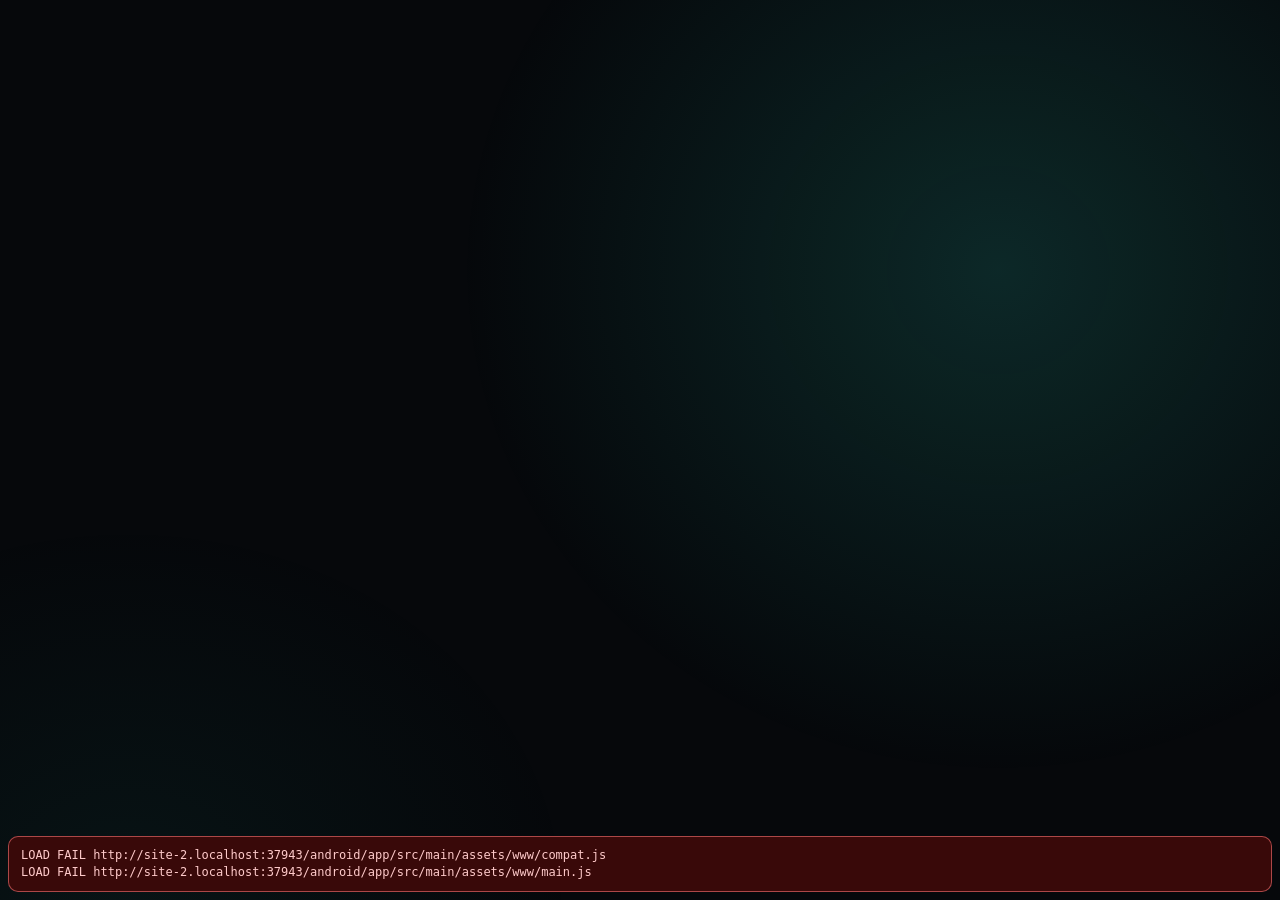
==== android/app/src/main/assets/www/index.html @ 25f09e4b "OpenCode on the phone: sessions, prompts and questions through its local API Read recent OpenCode se" ====
<!doctype html>
<html lang="en">
<head>
<meta charset="utf-8">
<meta name="viewport" content="width=device-width, initial-scale=1, maximum-scale=1, user-scalable=no, viewport-fit=cover">
<title>PhoneBox</title>
<link rel="stylesheet" href="style.css">
<link rel="stylesheet" href="controls.css">
<link rel="stylesheet" href="appearance.css">
</head>
<body>
<!-- Pages and widgets are built by main.js and widgets/*.js from the layout designed in the agent's settings page. -->
<div id="pager"></div>

<nav id="dots" data-i18n-title="panel.allPages" title="All pages"></nav>
<div id="ptitle"></div>
<div id="pagePauseOverlay" aria-hidden="true"></div>

<div id="overview" hidden>
  <div class="ov-head"><span data-i18n="panel.allPages">All pages</span> <small data-i18n="panel.overviewHint">tap one to jump · volume keys flip pages · long-press a page to come back here</small><span id="ovPcs"></span><button class="ov-pc" id="ovRules" hidden></button></div>
  <div id="ovGrid"></div>
</div>

<div class="p-sheet" id="pSheet" hidden>
  <div class="ps-head">
    <div class="p-ico" id="psIco"></div>
    <div class="ps-title"><b id="psTitle"></b><small id="psSub"></small></div>
    <button class="ps-btn danger" id="psAll" data-i18n="panel.endAll">End all</button>
    <button class="ps-btn" id="psClose" data-i18n-aria="panel.close" aria-label="Close"><svg class="ico" viewBox="0 0 24 24" fill="none" stroke="currentColor" stroke-width="2" stroke-linecap="round" stroke-linejoin="round" aria-hidden="true"><path d="M18 6 6 18M6 6l12 12"/></svg></button>
  </div>
  <div class="ps-list" id="psList"></div>
</div>

<div id="approval" hidden>
  <div class="ap-card">
    <div class="ap-head"><span class="ap-logo" id="apLogo">✳</span><span id="apSource">Claude Code</span><span class="ap-sep">·</span><span id="apProject"></span><span class="ap-count" id="apCount"></span></div>
    <div class="ap-tool" id="apTool"></div>
    <div class="ap-desc" id="apDesc"></div>
    <pre class="ap-detail" id="apDetail"></pre>
    <div class="ap-choices" id="apChoices" hidden></div>
    <div class="ap-custom" id="apCustom" hidden>
      <input type="text" id="apCustomText" autocomplete="off" spellcheck="false" enterkeyhint="send">
      <button class="ap-btn allow" id="apCustomSend" data-i18n="panel.answerSend">Send</button>
    </div>
    <div class="ap-foot">
      <span class="ap-time" id="apTime"></span>
      <button class="ap-btn deny" id="apDeny" data-i18n="panel.deny">Deny</button>
      <button class="ap-btn always" id="apAlways" hidden data-i18n="panel.allowAlways">Always allow</button>
      <button class="ap-btn allow" id="apAllow" data-i18n="panel.allow">Allow</button>
      <button class="ap-btn allow" id="apSkip" hidden data-i18n="panel.gotIt">Got it</button>
    </div>
  </div>
</div>

<!-- calm page switching: countdown before a rule (or the idle return) changes the page, and a chip while it waits -->
<div id="navCard" role="status">
  <div class="nv-ring"><svg viewBox="0 0 44 44"><circle cx="22" cy="22" r="19"/><circle id="nvRing" cx="22" cy="22" r="19" pathLength="100"/></svg><b id="nvNum">3</b></div>
  <div class="nv-text"><b id="nvName"></b><span id="nvLine"></span><small id="nvDetail"></small></div>
  <button class="nv-btn" id="nvStay" data-i18n="panel.stay">Stay</button>
  <button class="nv-btn go" id="nvGo" data-i18n="panel.goNow">Go now</button>
</div>
<div id="navChip"><button id="ncGo"><svg class="ico" viewBox="0 0 24 24" fill="none" stroke="currentColor" stroke-width="2" stroke-linecap="round" stroke-linejoin="round" aria-hidden="true"><path d="M5 22h14M5 2h14M17 22v-4.172a2 2 0 0 0-.586-1.414L12 12l-4.414 4.414A2 2 0 0 0 7 17.828V22M7 2v4.172a2 2 0 0 0 .586 1.414L12 12l4.414-4.414A2 2 0 0 0 17 6.172V2"/></svg><b id="ncText"></b><small id="ncWhy"></small></button><button id="ncX" data-i18n-aria="panel.dismiss" aria-label="Dismiss"><svg class="ico" viewBox="0 0 24 24" fill="none" stroke="currentColor" stroke-width="2" stroke-linecap="round" stroke-linejoin="round" aria-hidden="true"><path d="M18 6 6 18M6 6l12 12"/></svg></button></div>

<div class="toast" id="toast"></div>
<div id="offline"><svg class="ico" viewBox="0 0 24 24" fill="none" stroke="currentColor" stroke-width="2" stroke-linecap="round" stroke-linejoin="round" aria-hidden="true"><path d="M8.5 16.5a5 5 0 0 1 7 0M2 8.82a15 15 0 0 1 4.17-2.65M10.66 5c4.01-.36 8.14.9 11.34 3.76M16.85 11.25a10 10 0 0 1 2.22 1.68M5 13a10 10 0 0 1 5.24-2.76M12 20h.01M2 2l20 20"/></svg><span data-i18n="panel.pcNotConnected">PC not connected</span></div>
<div id="night"><div id="nClock">--:--</div><div id="nDate"></div></div>

<div id="webviewWarn" hidden role="status" style="position:fixed;top:8px;left:8px;right:8px;z-index:90;align-items:center;gap:10px;padding:8px 12px;border-radius:10px;background:rgba(24,20,12,.94);border:1px solid rgba(245,158,11,.45);color:#fde68a;font:12.5px/1.35 system-ui,sans-serif">
  <svg class="ico" viewBox="0 0 24 24" fill="none" stroke="currentColor" stroke-width="2" stroke-linecap="round" stroke-linejoin="round" aria-hidden="true" style="flex:none"><path d="M10.29 3.86 1.82 18a2 2 0 0 0 1.71 3h16.94a2 2 0 0 0 1.71-3L13.71 3.86a2 2 0 0 0-3.42 0zM12 9v4M12 17h.01"/></svg>
  <span style="flex:1" data-i18n="panel.webviewWarn">Outdated WebView — update Android System WebView or Google Chrome so widgets scale properly.</span>
  <button id="webviewWarnClose" type="button" data-i18n-aria="panel.dismissWebview" aria-label="Dismiss WebView notice" style="background:transparent;border:1px solid rgba(253,230,138,.35);color:inherit;border-radius:6px;padding:3px 8px;font:inherit;cursor:pointer;display:flex"><svg class="ico" viewBox="0 0 24 24" fill="none" stroke="currentColor" stroke-width="2" stroke-linecap="round" stroke-linejoin="round" aria-hidden="true"><path d="M18 6 6 18M6 6l12 12"/></svg></button>
</div>
<script>
(function () {
  try {
    if (/[?&]preview(?:[=&]|$)/.test(location.search)) return;
    var el = document.getElementById('webviewWarn'), btn = document.getElementById('webviewWarnClose');
    if (!el) return;
    // A WebView older than Chromium 80 can't run the panel at all (modules, ?. and ??): the stock WebView of Android 5
    // and 6 until it is updated. The panel would stay black, so say what to do, in English as the translations come
    // with the code it can't run, and keep it up: there is nothing behind it.
    var runs = 'noModule' in document.createElement('script');
    try { new Function('return ({ a: 1 })?.a ?? 1_0'); } catch (_) { runs = false; }
    if (!runs) {
      var text = el.querySelector('span');
      if (text) {
        text.removeAttribute('data-i18n');
        text.textContent = 'This Android System WebView is too old to run the panel. Update Android System WebView or '
          + 'Google Chrome from Google Play (version 80 or later), then open PhoneBox again.';
      }
      if (btn) btn.style.display = 'none';
      el.hidden = false; el.style.display = 'flex';
      window.__pbTooOld = true;
      return;
    }
    if (window.CSS && typeof CSS.supports === 'function' && CSS.supports('font-size', '1cqw')) return;
    try { if (sessionStorage.getItem('pb-wv-dismissed') === '1') return; } catch (_) {}
    el.hidden = false; el.style.display = 'flex';
    if (btn) btn.onclick = function (e) {
      e.stopPropagation();
      el.style.display = ''; el.hidden = true;
      try { sessionStorage.setItem('pb-wv-dismissed', '1'); } catch (_) {}
    };
  } catch (_) {}
})();
</script>
<div id="jsfail" hidden role="alert" style="position:fixed;left:8px;right:8px;bottom:8px;z-index:200;padding:10px 12px;border-radius:10px;background:rgba(60,10,10,.96);border:1px solid rgba(248,113,113,.6);color:#fecaca;font:12px/1.4 monospace;white-space:pre-wrap;word-break:break-word;max-height:60vh;overflow:auto"></div>
<script>
// Anything that throws while the panel boots leaves a black screen with no clue. Show it instead.
(function () {
  var box = document.getElementById('jsfail'), lines = [];
  window.__pbFail = function (text) {
    // the WebView notice already says what is wrong; its syntax errors would only bury it
    if (window.__pbTooOld || lines.indexOf(text) >= 0) return;
    lines.push(text);
    if (!box) return;
    box.hidden = false; box.style.display = 'block';
    box.textContent = lines.join('\n');
  };
  // A warning that stays after the thing recovered is worse than none: it teaches the reader to ignore the box.
  window.__pbClear = function (prefix) {
    var keep = [];
    for (var i = 0; i < lines.length; i++) if (lines[i].indexOf(prefix) !== 0) keep.push(lines[i]);
    if (keep.length === lines.length) return;
    lines = keep;
    if (!box) return;
    box.textContent = lines.join('\n');
    if (!lines.length) { box.hidden = true; box.style.display = 'none'; }
  };
  window.addEventListener('error', function (e) {
    var t = e && e.target;
    if (t && t !== window && (t.src || t.href)) {
      // only the panel's own code and styles: a cover, photo, icon or stream that fails is the widget's to handle
      // (a media session that ended while its cover loaded answers 404), and it would stay here for good (#200)
      var tag = String(t.tagName || '').toUpperCase();
      if (tag === 'SCRIPT' || tag === 'LINK') window.__pbFail('LOAD FAIL ' + (t.src || t.href));
      return;
    }
    if (e && e.message) window.__pbFail('ERR ' + e.message + (e.filename ? '  ' + String(e.filename).split('/').pop() + ':' + e.lineno : ''));
  }, true);
  // a tap puts the box away (it comes back with the next new problem)
  if (box) box.addEventListener('click', function () { lines = []; box.hidden = true; box.style.display = 'none'; });
  window.addEventListener('unhandledrejection', function (e) {
    var r = e && e.reason;
    window.__pbFail('REJECT ' + ((r && (r.stack || r.message)) || String(r)));
  });
  // main.js sets __pbUp at the end of its boot: a panel that rendered nothing by now never got there.
  // A slow module graph can still arrive after this fires. The flag turning true means the message is stale, so
  // take it back instead of leaving a working panel reporting a failure for the rest of the session.
  setTimeout(function () {
    if (window.__pbUp || window.__pbTooOld) return;
    window.__pbFail('the panel did not finish booting in 8s\nUA: ' + navigator.userAgent);
    var watch = setInterval(function () {
      if (!window.__pbUp) return;
      clearInterval(watch);
      window.__pbClear('the panel did not finish booting');
    }, 500);
  }, 8000);
})();
</script>
<script src="compat.js"></script>
<script src="i18n.js"></script>
<script type="module" src="main.js"></script>
</body>
</html>
---- android/app/src/main/assets/www/style.css ----
:root {
  --bg: #06080b;
  --card: rgba(255, 255, 255, 0.045);
  --card-hi: rgba(255, 255, 255, 0.075);
  --line: rgba(255, 255, 255, 0.08);
  --text: #eef2f6;
  --muted: #8a94a3;
  --dim: #5b6472;
  --cpu: #2dd4bf;
  --gpu: #84cc16;
  --ram: #a78bfa;
  --net: #f59e0b;
  --up: #60a5fa;
  --ok: #22c55e;
  --err: #ef4444;
  --ambient: 45, 212, 191;
  --pad-l: max(14px, env(safe-area-inset-left));
  --pad-r: max(14px, env(safe-area-inset-right));
  color-scheme: dark;
}

/* themes (Settings › Display); --accent comes from the accent colour */
body[data-theme="amoled"] { --bg: #000; --card: rgba(255, 255, 255, 0.035); --card-hi: rgba(255, 255, 255, 0.06); --line: rgba(255, 255, 255, 0.06); }
body[data-theme="amoled"]::before { display: none; }
body[data-theme="midnight"] { --bg: #060a17; --card: rgba(120, 150, 255, 0.07); --card-hi: rgba(120, 150, 255, 0.11); --line: rgba(140, 170, 255, 0.13); --muted: #8d97b8; }
body[data-theme="warm"] { --bg: #0e0907; --card: rgba(255, 196, 150, 0.06); --card-hi: rgba(255, 196, 150, 0.1); --line: rgba(255, 196, 150, 0.1); --text: #f6ede5; --muted: #a8968a; --dim: #6f6259; }
body[data-theme="graphite"] { --bg: #16181c; --card: rgba(255, 255, 255, 0.06); --card-hi: rgba(255, 255, 255, 0.09); --line: rgba(255, 255, 255, 0.1); }
body[data-theme="graphite"]::before { opacity: .45; }
#dots i.on { background: color-mix(in srgb, var(--accent, #fff) 55%, white); }

* { box-sizing: border-box; margin: 0; padding: 0; }
[hidden] { display: none !important; }

html, body {
  height: 100%;
  overflow: hidden;
  background: var(--bg);
  color: var(--text);
  font-family: Roboto, "Segoe UI", system-ui, sans-serif;
  font-variant-numeric: tabular-nums;
  -webkit-user-select: none;
  user-select: none;
  -webkit-tap-highlight-color: transparent;
  -webkit-touch-callout: none;
}

body::before {
  content: "";
  position: fixed;
  top: 0; right: 0; bottom: 0; left: 0;
  background:
    radial-gradient(60% 80% at 78% 30%, rgba(var(--ambient), 0.16), transparent 70%),
    radial-gradient(50% 60% at 10% 100%, rgba(var(--ambient), 0.06), transparent 70%);
  transition: background 1.2s ease;
  pointer-events: none;
}

button { font: inherit; color: inherit; background: none; border: 0; }
.muted { color: var(--muted); }
.empty { width: 100%; height: 100%; display: grid; place-items: center; color: var(--muted); font-size: 13px; text-align: center; white-space: pre-line; padding: 8px; }

/* ---------- pager & grid ---------- */
#pager {
  position: relative;
  display: flex;
  height: 100vh;
  overflow-x: auto;
  overflow-y: hidden;
  scroll-snap-type: x mandatory;
  scrollbar-width: none;
  overscroll-behavior: contain;
}
#pager::-webkit-scrollbar { display: none; }
#pager { transition: opacity .32s ease, filter .32s ease; }
#pager.fade { opacity: 0; filter: blur(8px); }
.page {
  flex: 0 0 100vw;
  height: 100vh;
  scroll-snap-align: start;
  scroll-snap-stop: always;
  padding: 10px var(--pad-r) 17px var(--pad-l);
}
.grid {
  height: 100%;
  display: grid;
  grid-template-columns: repeat(12, minmax(0, 1fr));
  grid-template-rows: repeat(6, minmax(0, 1fr));
  gap: 8px;
}
.w { position: relative; min-width: 0; min-height: 0; overflow: hidden; container-type: size; }
.card { background: var(--card); border: 1px solid var(--line); border-radius: clamp(10px, 7cqmin, 20px); }

.w-title { display: flex; align-items: baseline; gap: 8px; font-size: 11px; letter-spacing: .12em; text-transform: uppercase; font-weight: 700; color: var(--c, var(--muted)); white-space: nowrap; overflow: hidden; }
.w-sub { margin-left: auto; font-size: 10.5px; letter-spacing: 0; text-transform: none; font-weight: 400; color: var(--dim); overflow: hidden; text-overflow: ellipsis; }
.mini-btn { margin-left: auto; font-size: 10.5px; letter-spacing: 0; text-transform: none; font-weight: 600; color: var(--muted); padding: 2px 8px; border-radius: 6px; background: rgba(255, 255, 255, .07); }

/* ---------- dots, page title, overview ---------- */
#dots {
  position: fixed; left: 50%; bottom: 0; transform: translateX(-50%);
  display: flex; align-items: center; gap: 7px; padding: 5px 10px 5px 14px; z-index: 6;
  border-radius: 999px; border: 1px solid transparent;
}
#dots i { width: 6px; height: 6px; border-radius: 3px; background: rgba(255, 255, 255, 0.22); transition: width .25s, background .25s; }
#dots i.on { width: 16px; background: rgba(255, 255, 255, 0.7); }
#dots.paused { border-color: rgba(245, 158, 11, 0.55); background: rgba(20, 16, 8, 0.78); }
#dots.paused i.on { background: #f59e0b; }
.page-pause {
  position: relative; display: inline-flex; align-items: center; justify-content: center;
  border: none; background: transparent; color: rgba(255, 255, 255, 0.65);
  padding: 3px 5px; margin: -3px -4px -3px 0; min-width: 22px; min-height: 20px;
  border-radius: 999px; cursor: pointer; outline: none; touch-action: manipulation;
}
.page-pause::before { content: ''; position: absolute; top: -6px; right: -8px; bottom: -5px; left: 0; }
.page-pause svg { width: 10px; height: 10px; fill: currentColor; pointer-events: none; }
.page-pause .i-pause { display: block; }
.page-pause .i-play { display: none; }
.page-pause.on .i-pause { display: none; }
.page-pause.on .i-play { display: block; }
.page-pause:hover { color: rgba(255, 255, 255, 0.9); }
.page-pause:focus-visible { box-shadow: 0 0 0 1.5px #f59e0b; }
.page-pause.on { color: #f59e0b; }

#pagePauseOverlay {
  position: fixed; top: 0; right: 0; bottom: 0; left: 0; z-index: 18;
  display: flex; align-items: center; justify-content: center;
  pointer-events: none; opacity: 0; visibility: hidden;
  transition: opacity .3s ease, visibility .3s ease;
}
#pagePauseOverlay.show { opacity: 1; visibility: visible; }
.rot-overlay-icon {
  width: 76px; height: 76px; border-radius: 50%;
  background: rgba(18, 18, 22, .52);
  backdrop-filter: blur(12px); -webkit-backdrop-filter: blur(12px);
  border: 1.5px solid rgba(255, 255, 255, .18);
  box-shadow: 0 12px 36px rgba(0, 0, 0, .45), inset 0 1px 0 rgba(255, 255, 255, .12);
  display: flex; align-items: center; justify-content: center;
  color: rgba(255, 255, 255, .85); transform: scale(.84);
  transition: transform .25s cubic-bezier(.2, .8, .2, 1);
}
#pagePauseOverlay.show .rot-overlay-icon { transform: scale(1); }
.rot-overlay-icon svg { width: 38px; height: 38px; fill: currentColor; }
body.night #pagePauseOverlay { display: none; }

#ptitle {
  position: fixed; left: 50%; top: 10px; transform: translate(-50%, -8px); z-index: 7;
  padding: 5px 14px; border-radius: 99px; font-size: 13px; font-weight: 600;
  background: rgba(20, 24, 30, .92); border: 1px solid var(--line);
  opacity: 0; pointer-events: none; transition: opacity .2s, transform .2s;
}
#ptitle.on { opacity: 1; transform: translate(-50%, 0); }

#overview {
  position: fixed; top: 0; right: 0; bottom: 0; left: 0; z-index: 15; padding: 12px var(--pad-r) 14px var(--pad-l);
  background: #06080b; display: flex; flex-direction: column; gap: 10px;
}
.ov-head { font-size: 15px; font-weight: 700; display: flex; align-items: baseline; gap: 4px; }
.ov-head small { font-size: 11.5px; font-weight: 400; color: var(--muted); margin-left: 8px; }
#ovGrid { flex: 1; min-height: 0; display: grid; grid-template-columns: repeat(var(--n, 4), minmax(0, 1fr)); grid-auto-rows: minmax(0, 1fr); gap: 10px; overflow-y: auto; }
.ov-tile {
  display: flex; flex-direction: column; gap: 5px; padding: 7px; border-radius: 14px; min-height: 0;
  background: #10141a; border: 1px solid var(--line); text-align: left;
}
#ovPcs { margin-left: auto; display: flex; gap: 6px; }
.ov-pc { border: 1px solid var(--line); background: var(--card); color: var(--text); border-radius: 999px; padding: 5px 12px; font: inherit; font-size: 13px; }
.ov-pc.on { border-color: rgba(var(--ambient), .8); background: rgba(var(--ambient), .16); font-weight: 600; }
.w-pcswitch { padding: 9px 12px; display: flex; flex-direction: column; gap: 6px; }
.pcs-row { flex: 1; display: flex; flex-wrap: wrap; align-items: center; align-content: center; gap: 8px; min-height: 0; overflow: hidden; }
.pcs-row .ov-pc { font-size: 15px; padding: 8px 16px; }
.pcs-row .ov-pc:disabled { opacity: .5; }
.pcs-sub { color: var(--muted); font-size: 12px; }
.pcs-sub:empty { display: none; }
.ov-tile.on { border-color: rgba(var(--ambient), .8); box-shadow: 0 0 0 2px rgba(var(--ambient), .25); }
.ov-tile:active { transform: scale(.97); }
.ov-map { flex: 1; min-height: 28px; display: grid; grid-template-columns: repeat(12, 1fr); grid-template-rows: repeat(6, 1fr); gap: 2px; }
.ov-map span { background: rgba(255, 255, 255, .07); border-radius: 4px; display: grid; place-items: center; font-size: 11px; overflow: hidden; }
.ov-name { font-size: 12.5px; white-space: nowrap; overflow: hidden; text-overflow: ellipsis; }
.ov-name b { color: var(--muted); font-weight: 600; }

#offline {
  position: fixed; top: 8px; right: var(--pad-r); z-index: 6; display: none;
  font-size: 11.5px; padding: 3px 10px; border-radius: 99px; background: rgba(239, 68, 68, .18); color: #fca5a5;
}
body.offline #offline { display: flex; align-items: center; gap: 5px; }
.ico { width: 1em; height: 1em; vertical-align: -0.15em; flex: none; }
.ico.m { margin-right: .35em; }

/* ---------- calm page switching ---------- */
#navCard {
  position: fixed; z-index: 18; left: 50%; bottom: 22px; transform: translate(-50%, 30px);
  display: flex; align-items: center; gap: 14px; width: max-content; max-width: min(760px, 94vw);
  padding: 12px 14px 12px 12px; border-radius: 18px;
  background: rgba(16, 20, 26, .97); border: 1px solid rgba(var(--ambient), .45);
  box-shadow: 0 12px 40px rgba(0, 0, 0, .55), 0 0 0 1px rgba(0, 0, 0, .4);
  opacity: 0; pointer-events: none; transition: opacity .3s, transform .3s;
}
#navCard.on { opacity: 1; transform: translate(-50%, 0); pointer-events: auto; }
.nv-ring { position: relative; width: 52px; height: 52px; flex: 0 0 auto; display: grid; place-items: center; }
.nv-ring svg { position: absolute; top: 0; right: 0; bottom: 0; left: 0; transform: rotate(-90deg); }
.nv-ring circle { fill: none; stroke: rgba(255, 255, 255, .1); stroke-width: 3.5; }
.nv-ring #nvRing { stroke: rgb(var(--ambient)); stroke-linecap: round; stroke-dasharray: 100; stroke-dashoffset: 0; }
.nv-ring b { font-size: 24px; font-weight: 700; font-variant-numeric: tabular-nums; }
@keyframes nav-ring { from { stroke-dashoffset: 0; } to { stroke-dashoffset: 100; } }
.nv-text { display: flex; flex-direction: column; min-width: 0; flex: 1; }
.nv-text b { font-size: 15px; white-space: nowrap; overflow: hidden; text-overflow: ellipsis; }
.nv-text span { font-size: 13.5px; color: var(--muted); white-space: nowrap; overflow: hidden; text-overflow: ellipsis; }
.nv-text small { font-size: 12px; color: var(--muted); opacity: .8; white-space: nowrap; overflow: hidden; text-overflow: ellipsis; }
.nv-text small:empty { display: none; }
.nv-btn { flex: 0 0 auto; padding: 10px 16px; border-radius: 12px; font-size: 14px; font-weight: 600; background: rgba(255, 255, 255, .08); }
.nv-btn.go { background: rgba(var(--ambient), .22); color: #fff; }
.nv-btn:active { transform: scale(.96); }
#navChip {
  position: fixed; z-index: 17; top: 8px; left: 50%; transform: translate(-50%, -40px);
  display: flex; align-items: center; gap: 2px; width: max-content; max-width: 86vw; border-radius: 999px;
  background: rgba(16, 20, 26, .95); border: 1px solid var(--line);
  opacity: 0; pointer-events: none; transition: opacity .3s, transform .3s;
}
#navChip.on { opacity: 1; transform: translate(-50%, 0); pointer-events: auto; }
#navChip button { display: flex; align-items: center; gap: 7px; padding: 5px 6px 5px 12px; font-size: 12.5px; min-width: 0; }
#navChip b { font-weight: 600; white-space: nowrap; overflow: hidden; text-overflow: ellipsis; }
#navChip small { color: var(--muted); white-space: nowrap; }
#ncX { padding: 5px 12px 5px 6px !important; color: var(--muted); }
body.night #navCard, body.night #navChip { display: none; }

.toast {
  position: fixed; z-index: 20; left: 50%; bottom: 24px; transform: translate(-50%, 20px);
  display: flex; flex-direction: column; align-items: center; max-width: 80vw;
  padding: 8px 16px; border-radius: 12px; font-size: 13px;
  background: rgba(20, 24, 30, .97); border: 1px solid var(--line);
  opacity: 0; pointer-events: none; transition: opacity .25s, transform .25s;
}
.toast span { white-space: nowrap; overflow: hidden; text-overflow: ellipsis; max-width: 100%; }
.toast b { font-size: 13.5px; }
.toast.on { opacity: 1; transform: translate(-50%, 0); }
.toast.err { border-color: rgba(239, 68, 68, .5); color: #fecaca; }
.toast.ok { border-color: rgba(34, 197, 94, .5); color: #bbf7d0; }
.toast.warn { border-color: rgba(245, 158, 11, .5); color: #fde68a; }

/* ---------- clock ---------- */
.w-clock { display: flex; flex-direction: column; justify-content: center; padding-left: 2px; }
.status { font-size: 11.5px; font-size: clamp(10px, 5cqh, 12.5px); color: var(--muted); display: flex; align-items: center; gap: 5px; letter-spacing: .02em; white-space: nowrap; overflow: hidden; }
.status .sep { color: var(--dim); }
.status .qm b { font-weight: 600; }
.status .qm .sep { margin-right: 5px; }
.status .smini { color: #fca5a5; font-weight: 600; }
.status .upd { color: #93c5fd; font-weight: 600; }
.dot { width: 7px; height: 7px; flex: 0 0 7px; border-radius: 50%; background: var(--dim); transition: background .3s; }
.dot.on { background: var(--ok); box-shadow: 0 0 8px rgba(34, 197, 94, .7); }
.dot.off { background: var(--err); }
.clock {
  font-weight: 200;
  font-size: calc(var(--tf, .6) * 24vw);
  line-height: .95; letter-spacing: -0.04em; margin-left: -.03em;
  display: flex; align-items: flex-start;
}
@supports (font-size: 1cqh) {
  .clock { font-size: min(calc(var(--tf, .6) * 100cqh), 30cqw); }
}
.clock .colon { opacity: .55; margin: 0 .01em; }
.clock .colon.dim { opacity: .2; }
.clock .sec { font-size: .2em; font-weight: 400; color: var(--muted); letter-spacing: 0; margin: .5em 0 0 .45em; }
.clock .sec:empty { display: none; }
.clock .ap { font-size: .2em; font-weight: 400; color: var(--muted); letter-spacing: 0; align-self: flex-end; margin: 0 0 .35em .3em; }
.clock .ap:empty { display: none; }
.date { font-size: 15px; font-size: clamp(11px, 7.5cqh, 19px); color: #c9d1db; margin-top: 1px; white-space: nowrap; overflow: hidden; text-overflow: ellipsis; }
.wx { display: flex; align-items: center; gap: 8px; margin-top: 6px; margin-top: clamp(2px, 4cqh, 14px); min-width: 0; }
.wx-icon { font-size: 26px; font-size: clamp(18px, 13cqh, 34px); line-height: 1; }
.wx-temp { font-size: 26px; font-size: clamp(18px, 13cqh, 34px); font-weight: 300; letter-spacing: -0.02em; }
.wx-meta { display: flex; flex-direction: column; font-size: 11.5px; font-size: clamp(10px, 5.4cqh, 13px); line-height: 1.35; min-width: 0; }
.wx-meta span { white-space: nowrap; overflow: hidden; text-overflow: ellipsis; }
@container (max-height: 80px) { .w-clock .date, .w-clock .wx-meta { display: none; } }

/* ---------- weather & forecast ---------- */
.w-weather { display: flex; align-items: center; padding: 0 clamp(8px, 6cqmin, 18px); }
.w-weather .wx { margin: 0; gap: 3cqw; }
.w-weather .wx-icon, .w-weather .wx-temp { font-size: min(40cqh, 18cqw); }
.w-weather .wx-meta { font-size: clamp(10px, 13cqh, 15px); }
.w-forecast { padding: 9px 11px; display: flex; flex-direction: column; gap: 4px; }
.fc { flex: 1; min-height: 0; display: flex; }
.fc-i { flex: 1; min-width: 0; display: flex; flex-direction: column; align-items: center; justify-content: space-evenly; font-size: clamp(10px, 8cqh, 14px); }
.fc-t { color: var(--muted); font-size: .85em; white-space: nowrap; }
.fc-ic { font-size: 1.6em; line-height: 1.1; }
.fc-v { font-weight: 500; white-space: nowrap; }
.fc-v small { color: var(--muted); font-weight: 400; }
.fc-r { font-size: .78em; color: #7dd3fc; min-height: 1.1em; white-space: nowrap; }
.fc.vert { flex-direction: column; }
.fc.vert .fc-i { flex-direction: row; justify-content: space-between; gap: 6px; }
.fc.vert .fc-ic { font-size: 1.2em; }

/* ---------- media ---------- */
.w-media { padding: clamp(8px, 4cqh, 16px) clamp(10px, 3cqw, 18px); display: flex; flex-direction: column; justify-content: space-between; gap: 4px; }
.m-top { display: flex; gap: clamp(8px, 3cqw, 18px); min-width: 0; min-height: 0; flex: 1; align-items: center; }
.art-wrap {
  position: relative; flex: 0 0 auto;
  height: min(58cqh, 34cqw); max-height: 100%; aspect-ratio: 1;
  border-radius: clamp(8px, 6cqh, 18px); overflow: hidden;
  background: linear-gradient(135deg, rgba(var(--ambient), .35), rgba(255, 255, 255, .04));
  box-shadow: 0 8px 24px rgba(0, 0, 0, .45);
}
.art-wrap img { position: absolute; top: 0; right: 0; bottom: 0; left: 0; width: 100%; height: 100%; object-fit: cover; opacity: 0; transition: opacity .5s; }
.art-wrap img.on { opacity: 1; }
.art-ph { position: absolute; top: 0; right: 0; bottom: 0; left: 0; display: grid; place-items: center; font-size: 34px; color: rgba(255, 255, 255, .5); }
.m-text { min-width: 0; display: flex; flex-direction: column; justify-content: center; gap: 3px; }
.m-app { display: flex; align-items: center; gap: 5px; font-size: clamp(9px, 4.5cqh, 13px); letter-spacing: .12em; text-transform: uppercase; color: rgb(var(--ambient)); font-weight: 600; }
.m-source-icon { display: inline-flex; flex: 0 0 auto; }
.m-source-icon:empty { display: none; }
.m-source-icon svg { width: 1.25em; height: 1.25em; display: block; }
.m-title { font-size: clamp(13px, 9cqh, 30px); font-weight: 600; line-height: 1.2; display: -webkit-box; -webkit-line-clamp: 2; -webkit-box-orient: vertical; overflow: hidden; }
.m-artist { font-size: clamp(11px, 6cqh, 19px); color: var(--muted); white-space: nowrap; overflow: hidden; text-overflow: ellipsis; }
.bar { position: relative; height: 18px; display: flex; align-items: center; touch-action: none; cursor: pointer; outline: none; -webkit-tap-highlight-color: transparent; }
.bar::before { content: ""; position: absolute; left: 0; right: 0; height: 4px; border-radius: 2px; background: rgba(255, 255, 255, .12); }
.bar::after { content: ""; position: absolute; left: -6px; right: -6px; top: -12px; bottom: -12px; } /* a finger-sized target around the thin bar */
.fill { position: relative; height: 4px; border-radius: 2px; background: var(--text); width: 0; }
.fill::after { content: ""; position: absolute; right: -5px; top: -3px; width: 10px; height: 10px; border-radius: 50%; background: var(--text); transition: transform .12s; }
.bar.scrubbing .fill::after { transform: scale(1.8); box-shadow: 0 0 0 4px rgba(255, 255, 255, .18); }
.bar:focus-visible .fill::after { transform: scale(1.8); box-shadow: 0 0 0 4px rgba(255, 255, 255, .18); } /* its own rule: Chromium < 86 drops a rule it cannot parse */
/* the bubble with the time the song will continue from, over the thumb while the bar is held or focused */
.scrub-tip {
  position: absolute; bottom: 100%; left: clamp(24px, var(--tip, 0%), calc(100% - 24px)); transform: translate(-50%, -8px);
  padding: 3px 9px; border-radius: 9px; background: rgba(8, 10, 13, .88); border: 1px solid rgba(255, 255, 255, .14); color: var(--text);
  font-size: 14px; font-weight: 600; font-variant-numeric: tabular-nums; white-space: nowrap; pointer-events: none; opacity: 0; transition: opacity .12s; z-index: 2;
}
.bar.scrubbing .scrub-tip { opacity: 1; }
.bar:focus-visible .scrub-tip { opacity: 1; }
.bar.scrubbing + .times .m-pos { color: var(--text); font-weight: 600; }
.times { display: flex; justify-content: space-between; font-size: 11px; color: var(--muted); margin-top: -1px; }
.m-controls { display: flex; align-items: center; gap: 4px; }
.ic { width: 44px; height: 44px; flex: 0 0 auto; display: grid; place-items: center; border-radius: 50%; transition: transform .12s, background .2s; }
.ic svg { width: 24px; height: 24px; fill: currentColor; }
.ic:active { transform: scale(.88); background: var(--card-hi); }
.ic.play { width: 50px; height: 50px; background: var(--text); color: #0b0d10; }
.ic.play svg { width: 26px; height: 26px; }
.ic.sm { width: 34px; height: 34px; }
.ic.sm svg { width: 20px; height: 20px; }
.i-pause, .playing .i-play { display: none; }
.playing .i-pause { display: block; }
.i-mute, .muted-on .i-vol { display: none; }
.muted-on .i-mute { display: block; color: var(--err); }
.vol { flex: 1; display: flex; align-items: center; gap: 4px; margin-left: 4px; min-width: 0; }
.vol-val { font-size: 11px; color: var(--muted); width: 22px; text-align: right; }
.volume-unavailable .volr, .w-volume.unavailable .vb { opacity: .35; pointer-events: none; }
.w-volume.unavailable .vb-v { color: var(--muted); }
input[type=range] { -webkit-appearance: none; appearance: none; flex: 1; min-width: 0; height: 28px; background: transparent; }
input[type=range]::-webkit-slider-runnable-track { height: 4px; border-radius: 2px; background: linear-gradient(to right, var(--text) var(--p, 50%), rgba(255, 255, 255, .14) var(--p, 50%)); }
input[type=range]::-webkit-slider-thumb { -webkit-appearance: none; width: 16px; height: 16px; border-radius: 50%; background: var(--text); margin-top: -6px; box-shadow: 0 1px 4px rgba(0, 0, 0, .5); }
.w-media.idle .m-progress, .w-media.idle .m-controls .ic:not(.play) { opacity: .35; }
.offline-msg {
  position: absolute; top: 0; right: 0; bottom: 0; left: 0; display: none; flex-direction: column; align-items: center; justify-content: center; gap: 6px;
  text-align: center; padding: 16px; background: rgba(6, 8, 11, .85); font-size: 12.5px; color: var(--muted);
}
.offline-msg b { font-size: 15px; color: var(--text); font-weight: 600; }
body.offline .offline-msg { display: flex; }
@container (max-height: 150px) { .w-media .m-progress { display: none; } }
@container (max-height: 110px) { .w-media .m-top { display: none; } .w-media { justify-content: center; } }
@container (max-width: 250px) { .w-media .vol { display: none; } }
@container (min-height: 230px) and (min-width: 420px) { .w-media .ic.play { width: 62px; height: 62px; } .w-media .ic { width: 52px; height: 52px; } }

/* ---------- metric tile ---------- */
.w-stat { padding: clamp(5px, 9cqh, 10px) clamp(8px, 6cqw, 12px); }
.w-stat canvas { position: absolute; left: 0; right: 0; bottom: 0; width: 100%; height: 52%; opacity: .5; }
.w-stat .t-val, .w-stat .t-sub { text-shadow: 0 1px 6px rgba(0, 0, 0, .9); }
.t-label { position: relative; font-size: clamp(9px, 12cqh, 11px); letter-spacing: .14em; color: var(--c); font-weight: 700; white-space: nowrap; }
.t-val { position: relative; margin-top: 1px; white-space: nowrap; }
.t-val b { font-size: clamp(16px, 30cqh, 40px); font-weight: 500; letter-spacing: -0.02em; }
.t-val small { font-size: clamp(10px, 14cqh, 15px); color: var(--muted); margin-left: 2px; }
.t-sub { position: relative; font-size: clamp(9.5px, 13cqh, 13px); color: var(--muted); white-space: nowrap; overflow: hidden; text-overflow: ellipsis; }
@container (max-height: 60px) { .w-stat .t-sub { display: none; } }

/* ---------- gauge (also pomodoro and pushed gauges) ---------- */
.w-gauge, .w-pomodoro { display: flex; flex-direction: column; align-items: center; justify-content: center; padding: 6px; gap: 1px; }
.g-dial { position: relative; height: min(66cqh, 88cqw); aspect-ratio: 1; flex: 0 0 auto; }
.g-dial svg { width: 100%; height: 100%; transform: rotate(-90deg); overflow: visible; }
.g-dial .bg, .q-dial .bg { fill: none; stroke: rgba(255, 255, 255, .08); stroke-width: 9; }
.g-dial .fg, .q-dial .fg { fill: none; stroke: var(--qc, var(--q)); stroke-width: 9; stroke-linecap: round; transition: stroke-dashoffset .8s ease; filter: drop-shadow(0 0 6px color-mix(in srgb, var(--qc, var(--q)) 50%, transparent)); }
.g-val { position: absolute; top: 0; right: 0; bottom: 0; left: 0; display: flex; align-items: center; justify-content: center; font-size: min(15cqh, 22cqw); font-weight: 500; letter-spacing: -0.02em; white-space: nowrap; }
.g-val small { font-size: .5em; color: var(--muted); margin-left: 1px; }
.g-label { font-size: clamp(9px, 6cqh, 13px); letter-spacing: .12em; font-weight: 700; color: var(--q, var(--text)); white-space: nowrap; }
.g-sub { font-size: clamp(9px, 5.4cqh, 12px); color: var(--muted); white-space: nowrap; overflow: hidden; text-overflow: ellipsis; max-width: 100%; text-align: center; }
@container (max-height: 120px) { .w-gauge .g-sub { display: none; } .w-gauge .g-dial { height: 72cqh; } }

/* ---------- chart & meters ---------- */
.w-chart, .w-meters { padding: 9px 12px 0; display: flex; flex-direction: column; }
.w-meters { padding-bottom: 10px; }
.s-head { display: flex; justify-content: space-between; align-items: baseline; gap: 10px; }
.s-label { font-size: 11px; letter-spacing: .14em; text-transform: uppercase; font-weight: 700; color: var(--c); white-space: nowrap; }
.s-name { font-size: 11px; color: var(--muted); white-space: nowrap; overflow: hidden; text-overflow: ellipsis; }
.s-main { display: flex; align-items: baseline; gap: 3px; margin-top: 1px; min-width: 0; }
.s-main b { font-size: clamp(18px, 15cqh, 34px); font-weight: 500; letter-spacing: -0.02em; }
.s-main small { font-size: 12.5px; color: var(--muted); }
.s-main .multi { font-size: 12px; margin-right: 12px; white-space: nowrap; }
.s-main .multi b { font-size: clamp(13px, 10cqh, 20px); font-weight: 600; }
.chips { margin-left: auto; display: flex; gap: 5px; flex-wrap: wrap; justify-content: flex-end; overflow: hidden; }
.chip { font-size: 11px; padding: 3px 7px; border-radius: 8px; background: rgba(255, 255, 255, .06); color: #cdd5df; white-space: nowrap; }
.w-chart canvas { flex: 1; width: calc(100% + 24px); margin: 4px -12px 0; min-height: 0; }
.meters { display: flex; flex-direction: column; gap: 6px; margin-top: 8px; flex: 1; justify-content: space-evenly; min-height: 0; }
.m-row { display: flex; justify-content: space-between; font-size: 11.5px; color: var(--muted); margin-bottom: 3px; }
.m-row span:last-child { color: #d5dce5; }
.track { height: 6px; border-radius: 3px; background: rgba(255, 255, 255, .08); overflow: hidden; }
.track i { display: block; height: 100%; width: 0; border-radius: 3px; background: var(--c, var(--cpu)); transition: width .6s ease; }
.disks { display: grid; grid-template-columns: repeat(auto-fit, minmax(70px, 1fr)); gap: 8px; }

/* ---------- AI quotas ---------- */
.w-quotas { background: none; border: 0; }
.q-grid { height: 100%; display: flex; gap: 10px; }
.q-card {
  position: relative; display: flex; flex-direction: column; padding: 10px 14px; min-width: 0; overflow: hidden;
  border: 1px solid var(--line); border-radius: 18px;
  background: radial-gradient(90% 70% at 50% 0%, color-mix(in srgb, var(--q) 13%, transparent), transparent 70%), var(--card);
}
.q-head { display: flex; align-items: baseline; gap: 8px; min-width: 0; }
.q-logo { font-size: 17px; color: var(--q); line-height: 1; align-self: center; }
.q-name { font-size: 15px; font-weight: 700; }
.q-plan { font-size: 11px; color: var(--q); background: color-mix(in srgb, var(--q) 15%, transparent); padding: 2px 8px; border-radius: 7px; font-weight: 600; white-space: nowrap; }
.q-upd { margin-left: auto; font-size: 11px; color: var(--dim); white-space: nowrap; }
.q-rings { flex: 1; display: flex; justify-content: space-around; align-items: center; gap: 8px; min-height: 0; }
.q-ring { display: flex; flex-direction: column; align-items: center; min-width: 0; flex: 1; }
.q-dial { position: relative; width: min(50cqh, 170px); max-width: 100%; aspect-ratio: 1; }
.q-dial svg { width: 100%; height: 100%; transform: rotate(-90deg); overflow: visible; }
.q-dial .pace { stroke: rgba(255, 255, 255, .85); stroke-width: 2.5; stroke-linecap: round; }
.q-pct { position: absolute; top: 0; right: 0; bottom: 0; left: 0; display: flex; align-items: center; justify-content: center; font-size: min(10cqh, 28px); font-weight: 500; letter-spacing: -0.02em; }
.q-pct small { font-size: .45em; color: var(--muted); margin-left: 1px; }
.q-label { font-size: 12px; font-weight: 600; margin-top: 5px; text-align: center; white-space: nowrap; }
.q-left { font-size: 11px; font-weight: 650; color: #86efac; text-align: center; }
.q-reset { font-size: 11px; color: var(--muted); text-align: center; white-space: nowrap; }
.q-pace { font-size: 11px; margin-top: 2px; text-align: center; white-space: nowrap; color: var(--muted); }
.q-pace.fast { color: #fbbf24; }
.q-pace.over { color: #f87171; }
.q-pace.calm { color: #86efac; }
.q-foot { font-size: 11.5px; color: var(--muted); display: flex; justify-content: space-between; gap: 10px; }
.q-details { display: grid; gap: 2px; padding: 5px 0; border-top: 1px solid var(--line); font-size: 10.5px; min-width: 0; }
.q-detail { display: flex; justify-content: space-between; gap: 6px; min-width: 0; color: var(--muted); }
.q-detail strong { color: var(--text); font-weight: 600; overflow: hidden; text-overflow: ellipsis; white-space: nowrap; }
.q-breakdown { white-space: nowrap; overflow: hidden; text-overflow: ellipsis; }
.q-alert { color: #f87171; font-weight: 700; }
.q-foot .q-err { color: #fca5a5; white-space: nowrap; overflow: hidden; text-overflow: ellipsis; }
.q-ov-hero { flex: 1; display: flex; justify-content: space-around; align-items: center; gap: 12px; min-height: 0; padding: 6px 0; }
.q-ov-stat { display: flex; flex-direction: column; align-items: center; gap: 2px; min-width: 0; }
.q-ov-lbl { font-size: 11px; color: var(--muted); white-space: nowrap; }
.q-ov-val { font-size: clamp(18px, 8cqh, 26px); font-weight: 600; color: var(--text); white-space: nowrap; }
@container (max-height: 200px) { .q-reset, .q-pace, .q-foot, .q-details { display: none; } .q-dial { width: min(58cqh, 124px); } }
@container (max-width: 420px) { .q-grid { flex-direction: column; } }

/* ---------- sessions & GitHub ---------- */
.w-sessions, .w-github { padding: 10px 12px; display: flex; flex-direction: column; }
.w-head { display: flex; align-items: baseline; gap: 10px; margin-bottom: 8px; min-width: 0; }
.w-sum { font-size: 11.5px; color: var(--muted); flex: 1; white-space: nowrap; overflow: hidden; text-overflow: ellipsis; }
.s-list { flex: 1; display: grid; grid-template-columns: repeat(auto-fill, minmax(165px, 1fr)); grid-auto-rows: 44px; gap: 6px 8px; overflow-y: auto; align-content: start; }
.sess { display: flex; align-items: center; gap: 8px; padding: 0 10px; border-radius: 10px; background: rgba(255, 255, 255, .035); border: 1px solid transparent; min-width: 0; color: var(--text); font: inherit; text-align: left; cursor: pointer; }
.sess:focus-visible { outline: 2px solid var(--accent); }
.sess .st { width: 8px; height: 8px; border-radius: 50%; flex: 0 0 8px; background: var(--dim); }
.sess.busy .st { background: #f59e0b; box-shadow: 0 0 8px #f59e0b; }
.sess.shell .st { background: #60a5fa; box-shadow: 0 0 6px #60a5fa; }
.sess.waiting { border-color: rgba(239, 68, 68, .45); background: rgba(239, 68, 68, .1); }
.sess.waiting .st { background: #ef4444; box-shadow: 0 0 10px #ef4444; }
.sess.idle { opacity: .62; }
/* The pulses are not CSS animations: a running animation makes the browser draw a frame on every display refresh (120 a
   second on a 120 Hz phone) for as long as it is on screen. main.js flips beat-2 .. beat-4 on <html> instead, from its 250 ms tick
   and only while something that pulses is shown, so the panel draws a frame only when a pulse changes. The beat has two
   steps, a little less smooth than a fade and far cheaper. */
html.beat-3 .sess.busy .st, html.beat-4 .sess.shell .st, html.beat-2 .sess.waiting .st { opacity: .35; }
.sess .tl { font-size: 12px; width: 14px; text-align: center; flex: 0 0 14px; }
.sess .tl.claude { color: #d97757; }
.sess .tl.codex { color: #e5e7eb; }
.sess .tl.cursor { color: #67e8f9; }
.sess .tl.opencode { color: #a78bfa; }
.sess-main { flex: 1; min-width: 0; display: flex; flex-direction: column; }
.sess .nm { min-width: 0; font-size: 12.5px; font-weight: 600; white-space: nowrap; overflow: hidden; text-overflow: ellipsis; }
.sess-meta { font-size: 10px; color: var(--muted); white-space: nowrap; overflow: hidden; text-overflow: ellipsis; }
.sess .ds { font-size: 11px; color: var(--muted); white-space: nowrap; text-align: right; }
.sess.waiting .ds { color: #fca5a5; }
.sess.busy .ds { color: #fcd34d; }
.session-backdrop { position: fixed; top: 0; right: 0; bottom: 0; left: 0; z-index: 22; display: flex; align-items: center; justify-content: center; padding: 16px; background: rgba(3, 5, 9, .78); }
.session-panel { width: min(460px, 100%); max-height: calc(100vh - 32px); overflow-y: auto; padding: 18px; border: 1px solid var(--line); border-radius: 18px; background: #1b1f26; box-shadow: 0 20px 60px #0009; }
.session-panel-head { position: sticky; top: 0; z-index: 1; display: flex; align-items: center; justify-content: space-between; padding: 6px 0; background: #1b1f26; color: var(--muted); font-size: 12px; }
.session-panel h2 { margin: 6px 0 14px; font-size: 20px; overflow-wrap: anywhere; display: -webkit-box; -webkit-line-clamp: 2; -webkit-box-orient: vertical; overflow: hidden; }
.session-close { border: 0; background: transparent; color: var(--text); font-size: 20px; padding: 2px 8px; cursor: pointer; }
.session-detail-row { display: flex; justify-content: space-between; gap: 12px; padding: 6px 0; border-top: 1px solid var(--line); font-size: 12px; }
.session-detail-row span { color: var(--muted); }
.session-detail-row strong { font-weight: 600; text-align: right; overflow-wrap: anywhere; }
.session-note { margin: 12px 0 0; color: var(--dim); font-size: 11px; }
.session-grid { display: grid; grid-template-columns: repeat(4, minmax(0, 1fr)); overflow: hidden; border: 1px solid var(--line); border-radius: 10px; }
.session-cell { min-width: 0; padding: 6px 9px; box-shadow: 0 0 0 .5px var(--line); }
.session-cell span { display: block; color: var(--muted); font-size: 9px; font-weight: 600; letter-spacing: .04em; text-transform: uppercase; white-space: nowrap; overflow: hidden; text-overflow: ellipsis; }
.session-cell strong { display: block; margin-top: 1px; font-size: 12px; font-weight: 600; overflow-wrap: anywhere; }
@media (max-width: 420px) { .session-grid { grid-template-columns: repeat(2, minmax(0, 1fr)); } }
.session-conv { margin-top: 12px; border-top: 1px solid var(--line); }
.conv-h { margin: 12px 0 6px; color: var(--muted); font-size: 10px; font-weight: 700; letter-spacing: .08em; text-transform: uppercase; }
.conv-step { display: flex; align-items: baseline; gap: 8px; padding: 3px 0; font-size: 12px; }
.conv-step .cs-t { font-weight: 600; white-space: nowrap; }
.conv-step .cs-d { flex: 1; min-width: 0; color: var(--muted); overflow: hidden; text-overflow: ellipsis; white-space: nowrap; }
.conv-step .cs-a { color: var(--dim); font-size: 11px; white-space: nowrap; }
.conv-step.on .cs-a { color: #d97757; }
.conv-list { max-height: 42vh; overflow-y: auto; padding-right: 4px; }
.conv-msg { margin: 0 0 8px; padding: 8px 10px; border-radius: 10px; background: #ffffff0d; font-size: 12px; line-height: 1.4; }
.conv-msg.assistant { background: #d977571a; }
.conv-who { display: block; margin-bottom: 2px; color: var(--muted); font-size: 10px; font-weight: 700; letter-spacing: .06em; text-transform: uppercase; }
.conv-text { white-space: pre-wrap; overflow-wrap: anywhere; }
.conv-text.clamp { display: -webkit-box; -webkit-line-clamp: 5; -webkit-box-orient: vertical; overflow: hidden; }
.conv-toggle { width: 100%; margin-top: 4px; padding: 9px; border: 1px solid var(--line); border-radius: 10px; background: transparent; color: var(--text); font-size: 12px; font-weight: 600; cursor: pointer; }
.gh-bell { font-size: 11.5px; padding: 2px 8px; border-radius: 8px; background: rgba(255, 255, 255, .08); white-space: nowrap; }
.gh-sec { display: flex; justify-content: space-between; font-size: 10.5px; letter-spacing: .1em; text-transform: uppercase; color: var(--muted); margin: 3px 0; font-weight: 600; }
.gh-sec b { color: var(--text); }
.gh-list { display: flex; flex-direction: column; gap: 3px; margin-bottom: 5px; }
.gh-pr { display: flex; align-items: center; gap: 7px; font-size: 12px; min-width: 0; height: 22px; }
.gh-pr .ci { width: 14px; flex: 0 0 14px; text-align: center; font-size: 11px; font-weight: 700; }
.gh-pr .ci.SUCCESS { color: #4ade80; }
.gh-pr .ci.FAILURE, .gh-pr .ci.ERROR { color: #f87171; }
.gh-pr .ci.PENDING, .gh-pr .ci.EXPECTED { color: #fbbf24; }
.gh-pr .ci.none { color: var(--dim); }
.gh-pr .rp { color: var(--muted); white-space: nowrap; flex: 0 0 auto; max-width: 42%; overflow: hidden; text-overflow: ellipsis; }
.gh-pr .tt { flex: 1; min-width: 0; white-space: nowrap; overflow: hidden; text-overflow: ellipsis; }
.gh-pr .rv { font-size: 10px; padding: 1px 5px; border-radius: 5px; flex: 0 0 auto; }
.gh-pr .rv.APPROVED { background: rgba(74, 222, 128, .15); color: #86efac; }
.gh-pr .rv.CHANGES_REQUESTED { background: rgba(248, 113, 113, .15); color: #fca5a5; }
.gh-pr.draft .tt { color: var(--muted); font-style: italic; }
.gh-err { font-size: 11px; color: #fca5a5; margin-top: auto; }

/* ---------- processes ---------- */
.w-processes { background: none; border: 0; display: flex; flex-direction: column; gap: 8px; }
.p-head { display: flex; align-items: center; gap: 12px; height: 30px; flex: 0 0 auto; min-width: 0; }
.p-sum { font-size: 12px; color: var(--muted); flex: 1; white-space: nowrap; overflow: hidden; text-overflow: ellipsis; }
.seg { display: flex; background: rgba(255, 255, 255, .06); border-radius: 10px; padding: 3px; }
.seg button { font-size: 12px; font-weight: 600; padding: 5px 14px; border-radius: 8px; color: var(--muted); }
.seg button.on { background: rgba(255, 255, 255, .14); color: var(--text); }
.p-grid { flex: 1; display: grid; gap: 7px 10px; min-height: 0; }
.proc { position: relative; overflow: hidden; display: flex; align-items: center; gap: 10px; padding: 0 12px; border-radius: 12px; background: var(--card); border: 1px solid var(--line); min-width: 0; }
.proc:active { background: var(--card-hi); }
.p-ico { width: 24px; height: 24px; flex: 0 0 24px; border-radius: 6px; display: grid; place-items: center; font-size: 12px; font-weight: 700; color: #0b0d10; position: relative; overflow: hidden; }
.p-ico img { position: absolute; top: 0; right: 0; bottom: 0; left: 0; width: 100%; height: 100%; object-fit: contain; background: transparent; }
.p-info { flex: 1; min-width: 0; display: flex; flex-direction: column; gap: 4px; }
.p-title { font-size: 13.5px; font-weight: 500; white-space: nowrap; overflow: hidden; text-overflow: ellipsis; }
.p-title .p-count { font-size: 11px; color: var(--muted); font-weight: 400; margin-left: 4px; }
.p-title .p-lock { font-size: 10px; margin-left: 4px; opacity: .6; }
.p-bar { height: 3px; border-radius: 2px; background: rgba(255, 255, 255, .07); overflow: hidden; }
.p-bar i { display: block; height: 100%; width: 0; background: #f472b6; border-radius: 2px; transition: width .5s ease; }
.p-nums { text-align: right; flex: 0 0 auto; display: flex; flex-direction: column; line-height: 1.15; }
.p-nums b { font-size: 14px; font-weight: 600; }
.p-nums small { font-size: 11px; color: var(--muted); }

/* instance sheet: pick one process or all of them */
.p-sheet {
  position: fixed; z-index: 12; top: 10px; right: var(--pad-r); bottom: 18px; left: var(--pad-l);
  display: flex; flex-direction: column; padding: 12px 14px;
  background: #0c0e12; border: 1px solid var(--line); border-radius: 18px; isolation: isolate;
  box-shadow: 0 10px 40px rgba(0, 0, 0, .6);
}
.ps-head { display: flex; align-items: center; gap: 10px; margin-bottom: 10px; }
.ps-title { flex: 1; min-width: 0; display: flex; flex-direction: column; }
.ps-title b { font-size: 16px; white-space: nowrap; overflow: hidden; text-overflow: ellipsis; }
.ps-title small { font-size: 12px; color: var(--muted); }
.ps-btn { font-size: 13px; font-weight: 600; padding: 8px 14px; border-radius: 10px; background: rgba(255, 255, 255, .08); white-space: nowrap; }
.ps-btn.danger { background: rgba(239, 68, 68, .18); color: #fca5a5; }
.ps-btn.armed { background: var(--err); color: #fff; }
.ps-btn:disabled { opacity: .35; }
.ps-list { flex: 1; overflow-y: auto; display: flex; flex-direction: column; gap: 6px; touch-action: pan-y; }
.pi { display: flex; align-items: center; gap: 10px; padding: 7px 10px; border-radius: 11px; background: rgba(255, 255, 255, .04); min-height: 46px; }
.pi .pid { font-size: 11px; color: var(--muted); flex: 0 0 64px; }
.pi .lbl { flex: 1; min-width: 0; display: flex; flex-direction: column; }
.pi .lbl b { font-size: 13px; font-weight: 500; white-space: nowrap; overflow: hidden; text-overflow: ellipsis; }
.pi .lbl b.sess { color: #f5a37f; }
.pi .lbl small { font-size: 11px; color: var(--muted); white-space: nowrap; overflow: hidden; text-overflow: ellipsis; }
.pi .num { text-align: right; font-size: 11px; line-height: 1.25; color: var(--muted); flex: 0 0 auto; }
.pi .num b { font-size: 13px; color: var(--text); }
.pi .ps-btn { padding: 7px 12px; }

/* ---------- shortcuts & big button ---------- */
.w-shortcuts { background: none; border: 0; }
.deck-grid { height: 100%; display: grid; gap: 8px; }
.key {
  position: relative; min-width: 0; min-height: 0; width: 100%; height: 100%;
  display: flex; flex-direction: column; align-items: center; justify-content: center; gap: 4px;
  border-radius: 16px;
  background: linear-gradient(160deg, color-mix(in srgb, var(--k) 22%, transparent), rgba(255, 255, 255, .03));
  border: 1px solid color-mix(in srgb, var(--k) 35%, transparent);
  transition: transform .1s, filter .2s; overflow: hidden;
}
.key:active { transform: scale(.94); filter: brightness(1.3); }
.key .k-icon { font-size: clamp(16px, 7cqmin, 30px); line-height: 1; }
.key .k-icon.k-icon-img img { display: block; width: 24px; height: 24px; width: clamp(16px, 7cqmin, 30px); height: clamp(16px, 7cqmin, 30px); object-fit: contain; border-radius: 6px; }
.key .k-label { font-size: clamp(10px, 3.6cqmin, 14px); font-weight: 500; color: #e5e9ef; max-width: 92%; white-space: nowrap; overflow: hidden; text-overflow: ellipsis; }
.w-button .key .k-icon { font-size: min(40cqh, 30cqw); }
.w-button .key .k-icon.k-icon-img img { width: 40px; height: 40px; width: min(40cqh, 30cqw); height: min(40cqh, 30cqw); }
.w-button .key .k-label { font-size: clamp(10px, 15cqh, 18px); }
/* Big button with "fill with the picture": the picture covers the key, the label sits on a shade at the bottom. */
/* padding in % follows the width, so a wide, short key would lose its label: the inset follows the height (cqh) */
.key.k-cover { justify-content: flex-end; padding-bottom: 4px; padding-bottom: 7cqh; }
.key.k-cover .k-icon { display: none; }
.key.k-cover .k-bg { position: absolute; top: 0; left: 0; width: 100%; height: 100%; object-fit: cover; pointer-events: none; }
.key.k-cover .k-shade { position: absolute; top: 0; right: 0; bottom: 0; left: 0; background: linear-gradient(to top, rgba(0, 0, 0, .7), rgba(0, 0, 0, 0) 55%); pointer-events: none; }
.key.k-cover .k-label { position: relative; text-shadow: 0 1px 3px rgba(0, 0, 0, .8); color: #fff; }
.key.k-cover::before, .key.k-cover::after { z-index: 1; }
/* a dark ring keeps the toggle dot visible on a light picture */
.key.k-cover.toggle::before { box-shadow: 0 0 0 2px rgba(0, 0, 0, .55); }
.key.k-cover.toggle.on::before { box-shadow: 0 0 0 2px rgba(0, 0, 0, .55), 0 0 9px #4ade80; }
/* Big button without its label: the icon is centred alone, and a filled key needs no shade for the text. */
.key.k-nolabel .k-label, .key.k-nolabel .k-shade { display: none; }
.key::after { content: ""; position: absolute; top: 0; right: 0; bottom: 0; left: 0; border-radius: inherit; box-shadow: inset 0 0 0 2px transparent; transition: box-shadow .2s; }
.key.ok::after { box-shadow: inset 0 0 0 2px var(--ok); }
.key.err::after { box-shadow: inset 0 0 0 2px var(--err); }
.key.busy { opacity: .6; }
.key.toggle::before { content: ""; position: absolute; top: 9px; right: 9px; width: 9px; height: 9px; border-radius: 50%; background: rgba(255, 255, 255, .16); transition: background .2s, box-shadow .2s; }
.key.toggle.on::before { background: #4ade80; box-shadow: 0 0 9px #4ade80; }
.key.toggle.on { filter: brightness(1.18) saturate(1.2); }

/* ---------- world clocks ---------- */
.w-worldclock { padding: 6px 4px; }
.wc-row { height: 100%; display: flex; }
.wc { flex: 1; min-width: 0; container-type: inline-size; display: flex; flex-direction: column; align-items: center; justify-content: center; border-left: 1px solid var(--line); }
.wc:first-child { border-left: 0; }
.wc-n { font-size: clamp(9.5px, 10cqh, 13px); color: var(--muted); letter-spacing: .06em; text-transform: uppercase; font-weight: 600; white-space: nowrap; overflow: hidden; text-overflow: ellipsis; max-width: 95%; }
.wc-t { font-size: min(36cqh, 36cqw); font-weight: 300; letter-spacing: -0.02em; line-height: 1.1; white-space: nowrap; }
.wc-ap { font-size: .42em; font-weight: 400; color: var(--muted); letter-spacing: 0; }
.wc-row.h12 .wc-t { font-size: min(36cqh, 28cqw); }
.wc-s { font-size: clamp(9px, 9cqh, 12px); color: var(--dim); white-space: nowrap; }
.wc-row.vert { flex-direction: column; }
.wc-row.vert .wc { flex-direction: row; justify-content: space-between; padding: 0 10px; border-left: 0; border-top: 1px solid var(--line); gap: 8px; }
.wc-row.vert .wc:first-child { border-top: 0; }
.wc-row.vert .wc-t { font-size: clamp(14px, 9cqh, 30px); order: 2; }
.wc-row.vert .wc-s { display: none; }

/* ---------- calendar ---------- */
.w-calendar { padding: 9px 10px; display: flex; flex-direction: column; gap: 4px; }
.cal { flex: 1; min-height: 0; display: grid; grid-template-columns: repeat(7, 1fr); gap: 2px; text-align: center; font-size: clamp(10px, 6cqh, 15px); }
.cal-h { font-size: .78em; color: var(--muted); font-weight: 600; }
.cal-d { display: grid; place-items: center; border-radius: 8px; }
.cal-d.out { color: var(--dim); opacity: .5; }
.cal .we { color: #fca5a5; }
.cal-d.today { background: rgb(var(--ambient)); color: #06080b; font-weight: 700; }

/* ---------- pomodoro ---------- */
.w-pomodoro { --q: #ef4444; }
.w-pomodoro.brk { --q: #22c55e; }
.w-pomodoro.long { --q: #38bdf8; }
.w-pomodoro .g-dial { height: min(52cqh, 80cqw); }
.w-pomodoro:not(.run) .g-val { color: var(--muted); }
.pomo-btns { display: flex; gap: 8px; margin-top: 4px; }
.pb { width: clamp(30px, 14cqh, 46px); height: clamp(30px, 14cqh, 46px); border-radius: 50%; background: rgba(255, 255, 255, .08); font-size: clamp(13px, 6cqh, 19px); }
.pb.main { background: var(--q); color: #06080b; }
.pb:active { transform: scale(.9); }
@container (max-height: 160px) { .w-pomodoro .g-sub { display: none; } }

/* ---------- countdown ---------- */
.w-countdown { padding: 8px 12px; display: flex; flex-direction: column; justify-content: center; }
.cd-l { font-size: clamp(10px, 11cqh, 14px); color: var(--muted); letter-spacing: .1em; text-transform: uppercase; font-weight: 700; white-space: nowrap; overflow: hidden; text-overflow: ellipsis; }
.cd-v { font-size: min(38cqh, 17cqw); font-weight: 300; letter-spacing: -0.02em; line-height: 1.1; white-space: nowrap; }
.cd-s { font-size: clamp(9.5px, 10cqh, 13px); color: var(--dim); white-space: nowrap; overflow: hidden; text-overflow: ellipsis; }
.w-countdown.past .cd-v { color: #86efac; }

/* ---------- note, label ---------- */
.w-note {
  border-radius: 14px; padding: clamp(8px, 7cqmin, 16px);
  background: linear-gradient(160deg, color-mix(in srgb, var(--n) 30%, #10131a), color-mix(in srgb, var(--n) 14%, #0b0d12));
  border: 1px solid color-mix(in srgb, var(--n) 40%, transparent);
}
.note-t { white-space: pre-wrap; font-size: clamp(11px, calc(var(--nf) * 1cqmin), 44px); line-height: 1.3; color: color-mix(in srgb, var(--n) 25%, #fff); overflow: hidden; height: 100%; }
.w-label { display: flex; align-items: center; padding: 0 4px; }
.lbl-t { font-size: min(55cqh, 12cqw); font-weight: 700; letter-spacing: -0.01em; white-space: nowrap; overflow: hidden; text-overflow: ellipsis; }

/* ---------- command ---------- */
.w-command { padding: 9px 12px; display: flex; flex-direction: column; gap: 3px; --c: #38bdf8; }
.w-command.bad { --c: #f87171; }
.cmd-o { flex: 1; min-height: 0; overflow: hidden; white-space: pre; font: 11.5px/1.35 "Roboto Mono", monospace; color: #d5dce5; }
.cmd-o.big { display: flex; align-items: center; white-space: nowrap; font: 300 min(42cqh, 14cqw)/1 Roboto, sans-serif; letter-spacing: -0.02em; color: var(--text); }
.w-command.bad .cmd-o { color: #fca5a5; }
.cmd-f { font-size: 10.5px; color: var(--dim); white-space: nowrap; overflow: hidden; text-overflow: ellipsis; }
@container (max-height: 70px) { .w-command .cmd-f { display: none; } }

/* ---------- pushed value, notifications ---------- */
.w-push { padding: 9px 12px; display: flex; flex-direction: column; gap: 3px; }
.w-push .w-title { color: var(--c, var(--muted)); }
.push-empty { flex: 1; display: flex; flex-direction: column; justify-content: center; gap: 4px; color: var(--muted); font-size: 12px; }
.push-empty code { font: 10.5px "Roboto Mono", monospace; color: var(--dim); white-space: nowrap; overflow: hidden; text-overflow: ellipsis; }
.push-big { flex: 1; min-height: 0; display: flex; flex-direction: column; justify-content: center; gap: 2px; }
.pv { font-size: min(42cqh, 20cqw); font-weight: 400; letter-spacing: -0.02em; line-height: 1.25; white-space: nowrap; overflow: hidden; text-overflow: ellipsis; color: var(--c, var(--text)); }
.pv small { font-size: .45em; color: var(--muted); margin-left: 3px; }
.ps { font-size: clamp(10px, 10cqh, 14px); color: var(--muted); white-space: nowrap; overflow: hidden; text-overflow: ellipsis; }
.push-big .track { margin-top: 4px; }
.push-gauge { flex: 1; min-height: 0; display: flex; flex-direction: column; align-items: center; justify-content: center; }
.push-gauge .g-dial { height: min(70cqh, 80cqw); }
.push-list, .inbox { flex: 1; min-height: 0; overflow-y: auto; display: flex; flex-direction: column; gap: 4px; margin-top: 3px; touch-action: pan-y; }
.pl-i { display: flex; justify-content: space-between; gap: 10px; font-size: 12.5px; padding: 4px 8px; border-radius: 8px; background: rgba(255, 255, 255, .035); border-left: 3px solid var(--lc, transparent); }
.pl-l { min-width: 0; white-space: nowrap; overflow: hidden; text-overflow: ellipsis; }
.pl-v { color: var(--lc, var(--muted)); white-space: nowrap; font-weight: 600; }
.w-inbox { padding: 9px 12px; display: flex; flex-direction: column; }
.ib-i { padding: 5px 9px; border-radius: 9px; background: rgba(255, 255, 255, .035); border-left: 3px solid var(--lc); }
.ib-h { display: flex; justify-content: space-between; gap: 8px; font-size: 12.5px; }
.ib-h b { font-weight: 600; white-space: nowrap; overflow: hidden; text-overflow: ellipsis; }
.ib-h span { font-size: 10.5px; color: var(--dim); white-space: nowrap; }
.ib-t { font-size: 11.5px; color: var(--muted); }

/* ---------- analog clock ---------- */
.w-analog { display: flex; flex-direction: column; align-items: center; justify-content: center; }
.analog { width: min(100cqh, 100cqw); aspect-ratio: 1; flex: 0 1 auto; min-height: 0; }
.w-analog:has(.an-l) .analog { width: min(88cqh, 100cqw); }
.analog .face { fill: rgba(255, 255, 255, .035); stroke: var(--line); stroke-width: .8; }
.analog .tk { stroke: rgba(255, 255, 255, .25); stroke-width: .6; stroke-linecap: round; }
.analog .tk.b { stroke: rgba(255, 255, 255, .7); stroke-width: 1.6; }
.analog text { fill: var(--muted); font-size: 8px; text-anchor: middle; font-weight: 500; }
.analog .hh { stroke: var(--text); stroke-width: 3.4; stroke-linecap: round; }
.analog .mh { stroke: var(--text); stroke-width: 2.2; stroke-linecap: round; }
.analog .sh { stroke: rgb(var(--ambient)); stroke-width: .9; stroke-linecap: round; }
.analog .hub { fill: rgb(var(--ambient)); }
.an-l { font-size: clamp(10px, 6cqh, 14px); color: var(--muted); letter-spacing: .08em; text-transform: uppercase; font-weight: 600; }
@container (max-height: 140px) { .an-l { display: none; } }

/* ---------- time progress ---------- */
.w-progress { padding: 9px 12px; display: flex; flex-direction: column; gap: 4px; --c: #a78bfa; }
.pr-list { flex: 1; display: flex; flex-direction: column; justify-content: space-evenly; min-height: 0; }

/* ---------- stopwatch, timer, counter ---------- */
.w-stopwatch, .w-timer, .w-counter { padding: 9px 12px; display: flex; flex-direction: column; align-items: center; gap: 3px; }
.w-stopwatch .w-title, .w-timer .w-title, .w-counter .w-title { align-self: stretch; }
.sw-t { font-size: min(30cqh, 15cqw); font-weight: 300; letter-spacing: -0.02em; line-height: 1.1; color: var(--muted); }
.w-stopwatch.run .sw-t { color: var(--text); }
.w-stopwatch { --q: #22c55e; }
.sw-laps { align-self: stretch; overflow: hidden; display: flex; flex-direction: column; gap: 2px; min-height: 0; flex: 1; }
.sw-lap { display: flex; justify-content: space-between; font-size: 11.5px; color: var(--muted); padding: 1px 6px; }
.w-timer { justify-content: space-between; }
.w-timer .g-dial { height: min(38cqh, 60cqw); flex: 0 1 auto; min-height: 0; }
.w-timer:not(.run) .g-val { color: var(--muted); }
.tm-btns { display: flex; flex-wrap: wrap; justify-content: center; gap: 5px; }
.chip-btn { font-size: 12px; font-weight: 600; padding: 4px 9px; border-radius: 9px; background: rgba(255, 255, 255, .08); }
.chip-btn:active { background: var(--q); color: #06080b; }
.ct-n { flex: 1; display: flex; align-items: center; font-size: min(48cqh, 30cqw); font-weight: 300; color: var(--q); line-height: 1; }

/* ---------- breathe ---------- */
.w-breathe { cursor: pointer; }
.br-stage { position: absolute; top: 0; right: 0; bottom: 0; left: 0; display: grid; place-items: center; }
.br-ball { width: min(84cqh, 84cqw); aspect-ratio: 1; border-radius: 50%; grid-area: 1 / 1;
  background: radial-gradient(circle at 40% 35%, rgba(var(--ambient), .55), rgba(var(--ambient), .12) 70%); box-shadow: 0 0 40px rgba(var(--ambient), .25); }
.br-txt { grid-area: 1 / 1; text-align: center; z-index: 1; }
.br-w { font-size: clamp(13px, 9cqh, 26px); font-weight: 600; }
.br-c { font-size: clamp(18px, 16cqh, 52px); font-weight: 300; }

/* ---------- quote ---------- */
.w-quote { padding: clamp(8px, 6cqmin, 18px) clamp(10px, 6cqmin, 20px); display: flex; flex-direction: column; justify-content: center; cursor: pointer; }
.qt-mark { position: absolute; top: -.15em; left: .12em; font-size: min(60cqh, 30cqw); color: rgba(var(--ambient), .18); font-family: Georgia, serif; line-height: 1; }
.qt-q { position: relative; font-size: clamp(12px, calc(var(--qf, 1) * 11cqh), 30px); line-height: 1.3; font-weight: 400; font-style: italic; }
.qt-a { position: relative; margin-top: 4px; font-size: clamp(10px, 7cqh, 14px); color: var(--muted); }

/* ---------- checklist ---------- */
.w-checklist { padding: 9px 12px; display: flex; flex-direction: column; gap: 4px; --c: #22c55e; }
.w-checklist.all .w-sub { color: #22c55e; font-weight: 600; }
.cl-list { flex: 1; min-height: 0; overflow-y: auto; display: flex; flex-direction: column; gap: 4px; touch-action: pan-y; }
.cl-i { display: flex; align-items: center; gap: 9px; text-align: left; padding: 5px 8px; border-radius: 9px; background: rgba(255, 255, 255, .035); font-size: 13px; }
.cl-box { width: 18px; height: 18px; flex: 0 0 18px; border-radius: 5px; border: 1.5px solid var(--dim); display: grid; place-items: center; font-size: 12px; font-weight: 700; color: #06080b; }
.cl-i.done .cl-box { background: #22c55e; border-color: #22c55e; }
.cl-i.done .cl-t { color: var(--muted); text-decoration: line-through; }

/* ---------- battery, quota ring (dial widgets) ---------- */
.w-html { padding: 0; }
.w-html.bare-html { background: transparent; border-color: transparent; box-shadow: none; }
.w.pf { padding: 0; overflow: hidden; background: #000; }
.pf-img { position: absolute; top: 0; right: 0; bottom: 0; left: 0; width: 100%; height: 100%; opacity: 0; transition: opacity 1s ease; }
.pf-img.on { opacity: 1; }
/* Camera (widgets/camera.js) */
.w.cam { padding: 0; overflow: hidden; background: #000; }
.cam-img { position: absolute; top: 0; right: 0; bottom: 0; left: 0; width: 100%; height: 100%; visibility: hidden; }
.cam-img.on { visibility: visible; }
.cam-note { position: absolute; top: 0; right: 0; bottom: 0; left: 0; display: flex; align-items: center; justify-content: center; text-align: center; padding: 12px; }
.cam-note[hidden] { display: none; }
.cam-cap { position: absolute; left: 8px; bottom: 6px; padding: 2px 8px; border-radius: 6px; background: rgba(0, 0, 0, .55); color: #fff; font-size: 12px; max-width: calc(100% - 16px); white-space: nowrap; overflow: hidden; text-overflow: ellipsis; }
.pf-note { position: absolute; top: 0; right: 0; bottom: 0; left: 0; display: flex; align-items: center; justify-content: center; text-align: center; padding: 12px; }
.html-frame { width: 100%; height: 100%; border: 0; display: block; background: transparent; }
.w-batteries { padding: 9px 12px; display: flex; flex-direction: column; gap: 4px; }
.w-batteries .w-title { color: #4ade80; }
.bt-list { flex: 1; min-height: 0; overflow: hidden; display: flex; flex-direction: column; justify-content: space-evenly; gap: 2px; }
.bt-row { display: grid; grid-template-columns: 24px minmax(0, 1fr) minmax(40px, 30%) 46px; align-items: center; gap: 8px; font-size: 14px; flex-shrink: 0; }
.bt-ico { font-size: 17px; text-align: center; }
.bt-name { white-space: nowrap; overflow: hidden; text-overflow: ellipsis; }
.bt-bar { height: 7px; border-radius: 4px; background: rgba(255, 255, 255, .08); overflow: hidden; }
.bt-bar i { display: block; height: 100%; width: calc(var(--v) * 100%); background: var(--c); border-radius: 4px; }
.bt-pct { text-align: right; font-variant-numeric: tabular-nums; font-size: 13px; }
.bt-row.low .bt-pct { color: #fca5a5; }
.w-obs { padding: 9px 10px; display: flex; flex-direction: column; gap: 7px; }
.obs-top { display: flex; gap: 6px; }
.obs-pill { flex: 1; display: flex; align-items: center; gap: 7px; padding: 8px 10px; border-radius: 12px; background: rgba(255, 255, 255, .05); border: 1px solid rgba(255, 255, 255, .07); min-width: 0; }
.obs-pill b { font-size: 13px; letter-spacing: .1em; color: var(--muted); }
.obs-led { width: 10px; height: 10px; border-radius: 50%; background: #3f4651; flex: none; }
.obs-time { margin-left: auto; font-variant-numeric: tabular-nums; font-size: 15px; color: var(--muted); }
.obs-pill.on b, .obs-pill.on .obs-time { color: #fff; }
.obs-pill.live.on { background: rgba(239, 68, 68, .2); border-color: rgba(239, 68, 68, .5); }
.obs-pill.rec.on { background: rgba(244, 63, 94, .16); border-color: rgba(244, 63, 94, .45); }
.obs-pill.on .obs-led { background: #ef4444; box-shadow: 0 0 14px rgba(239, 68, 68, .45); }
html.beat-4 .obs-pill.on .obs-led { box-shadow: 0 0 34px rgba(239, 68, 68, .9); }
.obs-pill.can:active, .obs-sc:active { transform: scale(.97); }
.obs-pill.busy, .obs-sc.busy { opacity: .55; }
.obs-scene { display: flex; align-items: baseline; gap: 8px; font-size: 13px; color: var(--muted); }
.obs-scene b { color: var(--text); font-size: 16px; white-space: nowrap; overflow: hidden; text-overflow: ellipsis; }
.obs-mic { margin-left: auto; font-size: 18px; }
.obs-mic.muted { opacity: .6; }
.obs-scenes { flex: 1; min-height: 0; display: grid; grid-template-columns: repeat(auto-fill, minmax(96px, 1fr)); grid-auto-rows: minmax(38px, 1fr); gap: 6px; overflow: hidden; }
.obs-sc { border: 1px solid rgba(255, 255, 255, .1); background: rgba(255, 255, 255, .05); color: var(--text); border-radius: 10px; font: inherit; font-size: 13px; padding: 4px 6px; white-space: nowrap; overflow: hidden; text-overflow: ellipsis; }
.obs-sc.cur { background: rgba(167, 139, 250, .22); border-color: rgba(167, 139, 250, .55); font-weight: 600; }
.dc-top { display: flex; align-items: center; gap: 6px; }
.dc-where { font-size: 16px; font-weight: 600; white-space: nowrap; overflow: hidden; text-overflow: ellipsis; min-width: 0; }
.dc-kind { font-size: 11px; color: var(--muted); text-transform: uppercase; letter-spacing: .08em; }
.dc-btn { margin-left: auto; border: 1px solid rgba(255, 255, 255, .1); background: rgba(255, 255, 255, .05); color: var(--text); border-radius: 10px; font-size: 18px; padding: 5px 9px; }
.dc-btn + .dc-btn { margin-left: 0; }
.dc-btn.on { background: rgba(239, 68, 68, .22); border-color: rgba(239, 68, 68, .5); }
.dc-btn:disabled { opacity: .7; }
.dc-btn:active { transform: scale(.95); }
.dc-btn.busy, .dc-chan.busy { opacity: .55; }
.dc-members { display: flex; flex-wrap: wrap; gap: 5px; }
.dc-member { font-size: 12px; padding: 3px 8px; border-radius: 999px; background: rgba(88, 101, 242, .22); }
.dc-member.muted, .dc-member.deaf { background: rgba(255, 255, 255, .07); color: var(--muted); }
/* flex-wrap, not grid: an open block's height depends on how many channels wrap, which a grid's pre-sized rows can't track without overlapping the next row */
.dc-servers { flex: 1; min-height: 0; display: flex; flex-wrap: wrap; align-content: flex-start; gap: 8px; overflow-y: auto; }
.dc-block:not(.open) .dc-server { flex: 1; }
/* fixed, not grow/shrink: a sparse last row must not stretch its tiles bigger than a full row's */
.dc-block { display: flex; flex-direction: column; gap: 6px; min-width: 0; flex: 0 0 96px; }
.dc-block.open { flex: 1 1 100%; max-width: 100%; padding: 6px; border-radius: 12px; background: rgba(88, 101, 242, .08); border: 1px solid rgba(88, 101, 242, .25); }
.dc-ico { flex: none; width: 28px; height: 28px; border-radius: 50%; overflow: hidden; display: inline-flex; align-items: center; justify-content: center; background: #5865f2; color: #fff; font-size: 13px; font-weight: 700; }
.dc-ico img { width: 100%; height: 100%; object-fit: cover; display: block; }
.dc-member .dc-ico { width: 18px; height: 18px; font-size: 10px; }
.dc-member { display: inline-flex; align-items: center; gap: 5px; }
.dc-stext { display: flex; flex-direction: column; align-items: flex-start; min-width: 0; }
.dc-server { display: flex; flex-direction: row; align-items: center; gap: 8px; width: 100%; background: none; border: none; color: var(--text); font: inherit; padding: 0; text-align: left; min-width: 0; }
.dc-server:not(.open) { flex-direction: column; justify-content: flex-start; text-align: center; gap: 4px; }
.dc-server:not(.open) .dc-stext { align-items: center; max-width: 100%; }
.dc-server .dc-ico { width: clamp(40px, 14vmin, 72px); height: clamp(40px, 14vmin, 72px); font-size: clamp(17px, 6vmin, 32px); }
.dc-server b { font-size: 13px; max-width: 100%; white-space: nowrap; overflow: hidden; text-overflow: ellipsis; }
.dc-server small { color: var(--muted); font-size: 10px; }
.dc-server.open { flex: none; }
.dc-server.open .dc-ico { width: 28px; height: 28px; font-size: 13px; }
.dc-server.open { flex-direction: row; }
.dc-server.here b::before { content: '● '; color: #3ba55d; }
.dc-server:active { transform: scale(.97); }
.dc-chans { display: grid; grid-template-columns: repeat(auto-fill, minmax(120px, 1fr)); gap: 6px; }
.dc-chan { display: flex; flex-direction: column; align-items: flex-start; border: 1px solid rgba(255, 255, 255, .1); background: rgba(255, 255, 255, .05); color: var(--text); border-radius: 10px; font: inherit; font-size: 13px; padding: 5px 8px; white-space: nowrap; overflow: hidden; text-overflow: ellipsis; }
.dc-chan.cur { background: rgba(88, 101, 242, .28); border-color: rgba(88, 101, 242, .6); font-weight: 600; }
.dc-notes { display: flex; flex-direction: column; gap: 4px; overflow: hidden; min-height: 0; }
.dc-note { display: flex; flex-direction: column; font-size: 12px; padding: 4px 8px; border-left: 3px solid #5865f2; background: rgba(255, 255, 255, .04); border-radius: 6px; }
.dc-note span { color: var(--muted); white-space: nowrap; overflow: hidden; text-overflow: ellipsis; }
.w-discord { padding: 9px 10px; display: flex; flex-direction: column; gap: 8px; }
.w-ha { padding: 9px 10px; display: flex; flex-direction: column; gap: 6px; }
.w-ha .w-title { color: #41bdf5; }
.ha-grid { flex: 1; min-height: 0; display: grid; grid-template-columns: repeat(auto-fill, minmax(104px, 1fr)); grid-auto-rows: minmax(64px, 1fr); gap: 6px; overflow: hidden; }
.ha-tile { display: flex; flex-direction: column; justify-content: center; gap: 2px; padding: 6px 9px; border-radius: 12px; background: rgba(255, 255, 255, .05);
  border: 1px solid rgba(255, 255, 255, .06); min-width: 0; transition: background .2s, border-color .2s; }
.ha-tile.on { background: rgba(250, 204, 21, .14); border-color: rgba(250, 204, 21, .35); }
.ha-tile.can:active { transform: scale(.97); }
.ha-tile.busy { opacity: .6; }
.ha-tile.gone { opacity: .45; }
.ha-ico { font-size: 20px; line-height: 1; }
.ha-name { font-size: 12px; color: var(--muted); white-space: nowrap; overflow: hidden; text-overflow: ellipsis; }
.ha-state { font-size: 15px; white-space: nowrap; overflow: hidden; text-overflow: ellipsis; }
.ha-tile.on .ha-state { color: #fde68a; }
.ha-err { grid-column: 1 / -1; font-size: 12px; color: #f59e0b; }
.w-apps { padding: 9px 12px; display: flex; flex-direction: column; gap: 6px; }
.w-apps .w-title { color: #a78bfa; }
.ap-count { color: var(--muted); font-weight: 600; }
.ap-search { width: 100%; box-sizing: border-box; padding: 7px 11px; border-radius: 10px; border: 1px solid rgba(255, 255, 255, .08);
  background: rgba(255, 255, 255, .05); color: inherit; font: inherit; font-size: 14px; outline: none; }
.ap-search:focus { border-color: rgba(167, 139, 250, .5); }
.ap-grid { flex: 1; min-height: 0; overflow-y: auto; display: grid; grid-template-columns: repeat(auto-fill, minmax(76px, 1fr));
  grid-auto-rows: 88px; gap: 6px; scrollbar-width: none; align-content: start; }
.ap-grid::-webkit-scrollbar { display: none; }
.ap-tile { display: flex; flex-direction: column; align-items: center; justify-content: center; gap: 5px; padding: 6px 4px; min-width: 0;
  border-radius: 12px; border: 1px solid transparent; background: rgba(255, 255, 255, .04); color: inherit; font: inherit; cursor: pointer; }
.ap-tile:active { transform: scale(.96); background: rgba(255, 255, 255, .09); }
.ap-tile.busy { opacity: .55; }
.ap-tile.armed { border-color: rgba(167, 139, 250, .7); background: rgba(167, 139, 250, .16); }
.ap-tile.armed .ap-name { color: #ddd6fe; font-weight: 600; white-space: normal; text-align: center; }
.ap-ico { width: 44px; height: 44px; object-fit: contain; flex-shrink: 0; }
.ap-letter { display: grid; place-items: center; border-radius: 11px; background: rgba(167, 139, 250, .2); font-size: 20px; font-weight: 700; }
.ap-name { max-width: 100%; font-size: 11px; line-height: 1.2; color: var(--muted); white-space: nowrap; overflow: hidden; text-overflow: ellipsis; }
.w-docker { padding: 9px 12px; display: flex; flex-direction: column; gap: 4px; }
.w-docker .w-title { color: #38bdf8; }
.dk-count { color: var(--muted); font-weight: 600; }
.dk-list { flex: 1; min-height: 0; overflow-y: auto; display: flex; flex-direction: column; gap: 2px; scrollbar-width: none; }
.dk-row { display: grid; grid-template-columns: 8px minmax(0, 1fr) auto; align-items: center; gap: 8px; padding: 5px 6px; border-radius: 8px; font-size: 14px; }
.dk-row:active, .dk-row.open { background: rgba(255, 255, 255, .06); }
.dk-dot { width: 8px; height: 8px; border-radius: 50%; background: #4b5563; }
.dk-row.ok .dk-dot { background: #22c55e; box-shadow: 0 0 6px rgba(34, 197, 94, .6); }
.dk-row.warn .dk-dot { background: #f59e0b; }
.dk-row.bad .dk-dot { background: #ef4444; }
.dk-row.off { color: var(--muted); }
.dk-name { white-space: nowrap; overflow: hidden; text-overflow: ellipsis; }
.dk-name small { color: var(--muted); font-size: 11.5px; }
.dk-stat { font-size: 12px; color: var(--muted); white-space: nowrap; font-variant-numeric: tabular-nums; }
.dk-acts { display: flex; gap: 8px; padding: 2px 6px 6px 22px; }
.dk-btn { flex: 1; border: 1px solid rgba(255, 255, 255, .14); background: rgba(255, 255, 255, .06); color: var(--text); border-radius: 9px; padding: 7px 0; font: inherit; font-size: 13px; font-weight: 600; }
.dk-btn.danger { color: #fca5a5; border-color: rgba(239, 68, 68, .4); }
.dk-btn.go { color: #86efac; border-color: rgba(34, 197, 94, .4); }
.w-agenda { padding: 9px 12px; display: flex; flex-direction: column; gap: 4px; }
.w-agenda .w-title { color: #60a5fa; }
.ag-err { color: #f59e0b; }
.ag-list { flex: 1; min-height: 0; overflow: hidden; display: flex; flex-direction: column; gap: 2px; }
.ag-list > *, .dk-list > * { flex-shrink: 0; }
.ag-day { font-size: 11px; font-weight: 700; letter-spacing: .08em; text-transform: uppercase; color: var(--muted); margin-top: 4px; }
.ag-day:first-child { margin-top: 0; }
.ag-row { position: relative; display: grid; grid-template-columns: 8px 54px minmax(0, 1fr) auto; align-items: center; gap: 8px; padding: 4px 6px; border-radius: 8px; font-size: 14px; overflow: hidden; }
.ag-row.now { background: color-mix(in srgb, var(--c) 18%, transparent); }
.ag-row.now::after { content: ''; position: absolute; left: 0; bottom: 0; height: 2px; width: calc(var(--p, 0) * 100%); background: var(--c); }
.ag-dot { width: 8px; height: 8px; border-radius: 50%; background: var(--c); }
.ag-time { color: var(--muted); font-variant-numeric: tabular-nums; font-size: 13px; }
.ag-title { white-space: nowrap; overflow: hidden; text-overflow: ellipsis; }
.ag-title small { color: var(--muted); font-size: 12px; }
.ag-when { color: var(--c); font-size: 12px; font-weight: 600; white-space: nowrap; }
.w-agenda.small { justify-content: center; gap: 2px; border-left: 4px solid var(--c, #60a5fa); }
.ag-big-s { font-size: clamp(11px, 16cqh, 15px); color: var(--c, #60a5fa); font-weight: 600; white-space: nowrap; overflow: hidden; text-overflow: ellipsis; }
.ag-big-t { font-size: clamp(14px, 26cqh, 26px); font-weight: 600; white-space: nowrap; overflow: hidden; text-overflow: ellipsis; }
.w-onair { display: flex; flex-direction: column; align-items: center; justify-content: center; gap: clamp(2px, 6cqh, 12px); padding: 8px; }
.oa-sign {
  font-weight: 800; letter-spacing: .14em; font-size: min(26cqh, 13cqw); line-height: 1; color: #3f4651;
  border: max(2px, 1.6cqh) solid currentColor; border-radius: 12px; padding: .2em .55em .2em .69em; transition: color .3s, background .3s; /* no box-shadow here: the glow is stepped by the beat, and a transition would run a frame per refresh */
}
.w-onair.on .oa-sign { color: #fff; background: #dc2626; border-color: #fca5a5; box-shadow: 0 0 14px rgba(239, 68, 68, .45); }
html.beat-4 .w-onair.on .oa-sign { box-shadow: 0 0 34px rgba(239, 68, 68, .9); }
.oa-sub { font-size: clamp(10px, 9cqh, 14px); color: var(--muted); text-align: center; white-space: nowrap; overflow: hidden; text-overflow: ellipsis; max-width: 100%; }
.w-onair.on .oa-sub { color: #fecaca; }
.w-battery, .w-quotaring { display: flex; flex-direction: column; align-items: center; justify-content: center; padding: 6px; gap: 1px; }
.g-sub.hot { color: #f87171; }

/* ---------- top processes ---------- */
.w-topprocs { padding: 9px 12px; display: flex; flex-direction: column; gap: 5px; }
.tp-list { flex: 1; min-height: 0; display: flex; flex-direction: column; gap: 4px; }
.tp-i { display: flex; align-items: center; gap: 8px; font-size: 12.5px; height: 20px; }
.tp-i .p-ico { width: 18px; height: 18px; flex: 0 0 18px; font-size: 10px; border-radius: 5px; }
.tp-n { flex: 1; min-width: 0; white-space: nowrap; overflow: hidden; text-overflow: ellipsis; }
.tp-i b { font-weight: 600; white-space: nowrap; }

/* ---------- volume ---------- */
.w-volume { padding: 9px 12px; display: flex; flex-direction: column; gap: 6px; }
.vb-row { flex: 1; min-height: 0; display: flex; align-items: center; gap: 10px; }
.vb { flex: 1; height: 26px; border-radius: 13px; background: rgba(255, 255, 255, .08); overflow: hidden; position: relative; touch-action: none; }
.vb i { position: absolute; left: 0; bottom: 0; background: var(--text); border-radius: inherit; }
.w-volume.muted .vb i { background: var(--dim); }
.vb-v { font-size: clamp(12px, 9cqh, 22px); font-weight: 500; min-width: 3.2em; text-align: right; }
.w-volume.vert .vb-row { flex-direction: column-reverse; }
.w-volume.vert .vb { width: min(46px, 40cqw); height: auto; align-self: center; flex: 1; }
.w-volume.vert .vb-v { text-align: center; min-width: 0; }
.w-volume .pomo-btns { justify-content: center; }

/* ---------- sun & moon, air quality ---------- */
.w-sun { padding: 9px 12px; display: flex; flex-direction: column; gap: 2px; --c: #fbbf24; }
.sun-arc { flex: 1; min-height: 0; width: 100%; }
.sa-bg { fill: none; stroke: rgba(255, 255, 255, .1); stroke-width: 1.5; stroke-dasharray: 3 3; }
.sa-fg { fill: none; stroke: #fbbf24; stroke-width: 2; }
.sa-h { stroke: var(--line); stroke-width: 1; }
.sa-sun { fill: #fde68a; filter: drop-shadow(0 0 6px #fbbf24); }
.w-sun.night .sa-sun { fill: #475569; filter: none; }
.sun-row { display: flex; justify-content: space-between; gap: 6px; font-size: clamp(10px, 7cqh, 13px); }
.sun-row .sl { color: var(--muted); text-align: center; white-space: nowrap; overflow: hidden; text-overflow: ellipsis; }
.moon { font-size: clamp(10px, 7cqh, 13px); color: var(--muted); text-align: center; white-space: nowrap; }
@container (max-height: 130px) { .w-sun .moon { display: none; } }
.w-air { padding: 9px 12px; display: flex; flex-direction: column; gap: 4px; }
.aq-main { flex: 1; display: flex; align-items: center; gap: 12px; min-height: 0; }
.aq-v { font-size: min(40cqh, 22cqw); font-weight: 400; color: var(--c, var(--text)); line-height: 1; }
.aq-c { font-size: clamp(11px, 8cqh, 15px); color: var(--muted); }
.aq-chips { display: flex; gap: 5px; flex-wrap: wrap; overflow: hidden; max-height: 24px; }
@container (max-height: 100px) { .w-air .aq-chips { display: none; } }

/* ---------- hacker news, exchange rates, crypto ---------- */
.w-hackernews { padding: 9px 12px; display: flex; flex-direction: column; gap: 4px; }
.hn-list { flex: 1; min-height: 0; display: flex; flex-direction: column; gap: 3px; overflow: hidden; }
.hn-i { display: flex; gap: 8px; align-items: flex-start; height: 30px; }
.hn-r { width: 18px; text-align: right; font-size: 11px; color: #ff6600; font-weight: 700; padding-top: 1px; flex: 0 0 18px; }
.hn-b { min-width: 0; flex: 1; }
.hn-t { font-size: 12.5px; white-space: nowrap; overflow: hidden; text-overflow: ellipsis; }
.hn-m { font-size: 10.5px; color: var(--dim); white-space: nowrap; overflow: hidden; text-overflow: ellipsis; }
/* a column, so the list gets the height that is left and scrolls within it */
.w-feeds { display: flex; flex-direction: column; }
.fd-list { flex: 1; min-height: 0; display: flex; flex-direction: column; gap: 3px; overflow-y: auto; touch-action: pan-y; scrollbar-width: none; }
.fd-list::-webkit-scrollbar { display: none; }
.fd-i { flex: none; height: 30px; min-width: 0; border-left: 2px solid transparent; padding-left: 6px; }
/* the accent bar: an article this phone hasn't opened yet */
.fd-i.link { border-left-color: var(--c); cursor: pointer; }
.fd-i.link.read { border-left-color: transparent; }
.fd-i.read .fd-t { opacity: .65; }
.fd-list.wrap .fd-i { height: auto; padding-top: 1px; padding-bottom: 1px; }
.fd-list.wrap .fd-t { white-space: normal; display: -webkit-box; -webkit-box-orient: vertical; -webkit-line-clamp: var(--fl, 2); line-height: 1.25; }
.fd-i.link:active { background: rgba(255, 255, 255, .06); }
.fd-t { font-size: 12.5px; white-space: nowrap; overflow: hidden; text-overflow: ellipsis; }
.fd-m { font-size: 10.5px; color: var(--dim); white-space: nowrap; overflow: hidden; text-overflow: ellipsis; }
.w-exchange, .w-crypto { padding: 9px 12px; display: flex; flex-direction: column; gap: 4px; --c: #34d399; }
.w-crypto { --c: #f7931a; }
.fx-list { flex: 1; min-height: 0; display: flex; flex-direction: column; justify-content: space-evenly; gap: 2px; }
.fx-i { display: grid; grid-template-columns: 3.6em minmax(0, 1fr) auto 28%; align-items: center; gap: 8px; font-size: clamp(11px, 7cqh, 15px); min-height: 0; }
.fx-i b { font-weight: 700; color: var(--muted); }
.fx-v { font-weight: 500; text-align: right; white-space: nowrap; }
.chg { font-size: .8em; white-space: nowrap; font-weight: 600; }
.chg.up { color: #4ade80; }
.chg.down { color: #f87171; }
.fx-sp { width: 100%; height: 22px; }
@container (max-width: 260px) { .fx-i { grid-template-columns: 3.4em minmax(0, 1fr) auto; } .fx-sp { display: none; } }

/* ---------- image ---------- */
.w-image { background: #000; }
.im-img { position: absolute; top: 0; right: 0; bottom: 0; left: 0; width: 100%; height: 100%; }
.w-image.err .im-img { display: none; }
.w-image.err::after { content: "Image unavailable"; position: absolute; top: 0; right: 0; bottom: 0; left: 0; display: grid; place-items: center; color: var(--muted); font-size: 12px; }
.im-cap { position: absolute; left: 0; right: 0; bottom: 0; padding: 14px 10px 6px; font-size: 12px; background: linear-gradient(transparent, rgba(0, 0, 0, .75)); }

/* ---------- permission prompt ---------- */
#approval { position: fixed; top: 0; right: 0; bottom: 0; left: 0; z-index: 90; background: rgba(4, 5, 8, .88); display: flex; align-items: center; justify-content: center; padding: 14px var(--pad-r) 14px var(--pad-l); }
.ap-card {
  width: 100%; height: 100%; display: flex; flex-direction: column; gap: 6px; padding: 14px 18px;
  border-radius: 22px; background: #10131a; border: 1px solid rgba(217, 119, 87, .55);
  box-shadow: 0 0 0 4px rgba(217, 119, 87, .12), 0 20px 60px rgba(0, 0, 0, .6);
}
.ap-head { display: flex; align-items: center; gap: 7px; font-size: 13px; color: var(--muted); }
.ap-logo { color: #d97757; font-size: 16px; }
.ap-logo.opencode { color: #a78bfa; }
.ap-sep { color: var(--dim); }
#apProject { color: var(--text); font-weight: 600; }
.ap-count:empty { display: none; }
.ap-count { margin-left: auto; font-size: 12px; padding: 2px 8px; border-radius: 8px; background: rgba(255, 255, 255, .08); }
.ap-tool { font-size: 26px; font-weight: 600; letter-spacing: -0.01em; }
.ap-desc { font-size: 13px; color: var(--muted); }
.ap-desc:empty { display: none; }
.ap-detail { flex: 1; min-height: 0; overflow: auto; margin: 0; padding: 10px 12px; border-radius: 12px; background: #06080b; border: 1px solid var(--line);
  font: 12.5px/1.45 "Roboto Mono", monospace; color: #d5dce5; white-space: pre-wrap; word-break: break-word; touch-action: pan-y; -webkit-user-select: text; user-select: text; }
.ap-foot { display: flex; align-items: center; gap: 12px; }
.ap-time { flex: 1; font-size: 12px; color: var(--dim); }
.ap-btn { min-width: 150px; padding: 14px 22px; border-radius: 14px; font-size: 17px; font-weight: 700; }
.ap-btn.deny { background: rgba(239, 68, 68, .16); color: #fca5a5; border: 1px solid rgba(239, 68, 68, .4); }
.ap-btn.always { background: rgba(34, 197, 94, .13); color: #86efac; border: 1px solid rgba(34, 197, 94, .4); }
.ap-btn.allow { background: #22c55e; color: #052e14; }
.ap-btn:active { transform: scale(.96); }
.ap-btn:disabled { opacity: .4; }
/* OpenCode's third button (Allow always): the two greens and the deny share the row, so the countdown hides and
   the buttons give up their fixed width. */
#approval.with-always .ap-time { display: none; }
#approval.with-always .ap-btn { min-width: 0; flex: 1; padding: 14px 8px; }
/* Agent questions (OpenCode forms): the question steps aside and the answers take the space. */
#approval.with-choices .ap-detail { flex: 0 0 auto; max-height: 26%; }
#approval.with-choices .ap-choices { flex: 1; min-height: 0; overflow: auto; display: flex; flex-direction: column; gap: 8px; touch-action: pan-y; }
.ap-opt { display: flex; flex-direction: column; align-items: flex-start; gap: 2px; text-align: left; padding: 12px 16px; border-radius: 14px;
  background: rgba(255, 255, 255, .06); border: 1px solid var(--line); color: var(--text); font-size: 15px; font-weight: 600; }
.ap-opt small { font-size: 12px; font-weight: 400; color: var(--muted); }
.ap-opt:active { transform: scale(.98); }
.ap-opt:disabled { opacity: .4; }
.ap-custom { display: flex; gap: 8px; align-items: stretch; }
.ap-custom input { flex: 1; min-width: 0; padding: 12px 14px; border-radius: 14px; background: #06080b; border: 1px solid var(--line);
  color: var(--text); font: inherit; font-size: 15px; -webkit-user-select: text; user-select: text; }
.ap-custom input:focus { outline: none; border-color: rgba(34, 197, 94, .5); }
.ap-custom .ap-btn { min-width: 0; padding: 12px 18px; font-size: 15px; }

/* ---------- night ---------- */
#night { position: fixed; top: 0; right: 0; bottom: 0; left: 0; z-index: 30; background: #000; display: none; flex-direction: column; align-items: center; justify-content: center; color: #4a3a33; }
body.night #night { display: flex; }

/* OLED burn-in protection (Settings › Display): with pixel shift the panel steps a few pixels every 2 minutes and the
   night clock drifts; with idle dim a dark layer covers the panel until it is touched. */
body.shifted { transform: translate(var(--shift-x, 0px), var(--shift-y, 0px)); transition: transform 2s ease; }
body.shifted #night > * { transform: translate(var(--night-x, 0), var(--night-y, 0)); transition: transform 3s ease; }
body::after { content: ""; position: fixed; top: 0; right: 0; bottom: 0; left: 0; z-index: 85; background: #000; opacity: 0; pointer-events: none; transition: opacity 1.5s ease; }
body.dimmed::after { opacity: .65; pointer-events: auto; }
body.waking::after { opacity: 0; pointer-events: auto; transition: opacity .2s ease; }
#nClock { font-size: 34vh; font-weight: 200; letter-spacing: -0.04em; line-height: 1; }
#nDate { font-size: 16px; margin-top: 6px; text-transform: capitalize; }

/* ---------- rules ---------- */
.w-rules, .w-chargecare, .w-nextup, .w-moon { padding: 9px 12px; display: flex; flex-direction: column; gap: 6px; }
.ru-pause { margin-left: auto; font-size: 11.5px; padding: 3px 10px; border-radius: 99px; background: rgba(255, 255, 255, .07); color: var(--muted); font-weight: 600; }
.w-rules.paused .ru-pause { background: rgba(var(--ambient), .22); color: var(--text); }
.ru-list { flex: 1; min-height: 0; overflow-y: auto; display: flex; flex-direction: column; gap: 4px; }
.ru-row { display: flex; align-items: center; gap: 8px; padding: 5px 8px; border-radius: 9px; background: rgba(255, 255, 255, .035); font-size: 13px; }
.ru-name { flex: 1; min-width: 0; white-space: nowrap; overflow: hidden; text-overflow: ellipsis; color: var(--muted); }
.ru-dot { width: 7px; height: 7px; border-radius: 50%; background: rgba(255, 255, 255, .12); flex: 0 0 auto; }
.ru-row.on { background: rgba(var(--ambient), .14); }
.ru-row.on .ru-name { color: var(--text); font-weight: 600; }
.ru-row.on .ru-dot { background: rgb(var(--ambient)); box-shadow: 0 0 8px rgb(var(--ambient)); }
.ru-note { font-size: 12px; color: #fde68a; padding: 2px 2px 4px; }
.w-rules.paused .ru-row { opacity: .5; }

/* ---------- battery care ---------- */
.cc-body { flex: 1; min-height: 0; display: grid; place-items: center; }
.cc-wrap { position: relative; height: 100%; aspect-ratio: 1; max-width: 100%; display: grid; place-items: center; }
.cc-ring { position: absolute; top: 0; right: 0; bottom: 0; left: 0; width: 100%; height: 100%; transform: rotate(-90deg); }
.cc-ring circle { fill: none; stroke-width: 8; }
.cc-bg { stroke: rgba(255, 255, 255, .07); }
.cc-band { stroke: rgba(255, 255, 255, .16); stroke-width: 13 !important; transition: opacity .3s; }
.cc-fg { stroke: var(--cc, rgb(var(--ambient))); stroke-linecap: round; transition: stroke-dasharray .6s; }
.cc-pct { position: relative; font-size: clamp(11px, 11cqmin, 38px); font-weight: 700; font-variant-numeric: tabular-nums; }
.cc-sub { font-size: 12px; color: var(--muted); text-align: center; white-space: nowrap; overflow: hidden; text-overflow: ellipsis; }

/* ---------- next up ---------- */
.nu-when { font-size: 13px; font-weight: 600; color: var(--nu, rgb(var(--ambient))); text-transform: uppercase; letter-spacing: .04em; }
.nu-title { font-size: clamp(16px, 9cqmin, 34px); font-weight: 700; line-height: 1.15; overflow: hidden; display: -webkit-box; -webkit-line-clamp: 2; -webkit-box-orient: vertical; }
.nu-meta { font-size: 12.5px; color: var(--muted); white-space: nowrap; overflow: hidden; text-overflow: ellipsis; margin-top: auto; }
.nu-track { margin-top: 6px; }
.nu-track i { background: var(--nu, rgb(var(--ambient))); }
.w-nextup > :not(.nu-title) { flex-shrink: 0; }
@container (max-height: 110px) { .w-nextup .w-title { display: none; } .nu-title { -webkit-line-clamp: 1; font-size: clamp(15px, 14cqh, 22px); } .nu-meta { margin-top: 0; } .nu-track { margin-top: auto; } }

/* ---------- moon ---------- */
.mo-body { flex: 1; min-height: 0; display: flex; align-items: center; gap: 12px; }
.mo-disc { height: 100%; width: auto; aspect-ratio: 1; flex: 0 0 auto; }
.mo-dark { fill: #161b22; stroke: rgba(255, 255, 255, .08); }
.mo-lit { fill: #e8e4d8; filter: drop-shadow(0 0 6px rgba(232, 228, 216, .35)); }
.mo-text { display: flex; flex-direction: column; gap: 2px; min-width: 0; }
.mo-name { font-size: 15px; }
.mo-ill { font-size: 13px; color: var(--muted); }
.mo-next { font-size: 12px; color: var(--muted); opacity: .85; }

/* ---------- word clock ---------- */
.w-wordclock { display: flex; flex-direction: column; justify-content: center; padding: 6px 8px; }
.wc-lead { font-size: clamp(12px, 6cqmin, 22px); color: var(--muted); letter-spacing: .02em; }
.wc-main { font-size: clamp(22px, 15cqmin, 76px); font-weight: 300; line-height: 1.02; letter-spacing: -.02em; }
.wc-main .hr { font-weight: 700; color: rgb(var(--ambient)); }
.wc-date { font-size: clamp(11px, 5cqmin, 18px); color: var(--muted); margin-top: .5em; }

/* ---------- smart stack ---------- */
.w-stack { position: relative; overflow: hidden; padding: 0; }
.stack-wrap { position: relative; width: 100%; height: 100%; overflow: hidden; }
.stack-item {
  position: absolute;
  top: 0; right: 0; bottom: 0; left: 0;
  width: 100%;
  height: 100%;
  opacity: 0;
  pointer-events: none;
  transform: translateY(12px) scale(0.98);
  transition: opacity 0.35s cubic-bezier(0.2, 0.8, 0.2, 1), transform 0.35s cubic-bezier(0.2, 0.8, 0.2, 1);
  will-change: opacity, transform;
}
.stack-item.active {
  opacity: 1;
  pointer-events: auto;
  transform: translateY(0) scale(1);
  z-index: 2;
}
.stack-item.prev {
  opacity: 0;
  pointer-events: none;
  transform: translateY(-12px) scale(0.98);
  z-index: 1;
}
.stack-item > .w {
  width: 100%;
  height: 100%;
  background: transparent !important;
  border: none !important;
  border-radius: 0 !important;
}
.stack-dots {
  position: absolute;
  bottom: 6px;
  left: 50%;
  transform: translateX(-50%);
  display: flex;
  align-items: center;
  gap: 5px;
  padding: 3px 7px;
  border-radius: 999px;
  background: rgba(0, 0, 0, 0.45);
  backdrop-filter: blur(6px);
  -webkit-backdrop-filter: blur(6px);
  z-index: 10;
  pointer-events: auto;
}
.stack-dot {
  width: 5px;
  height: 5px;
  border-radius: 50%;
  background: rgba(255, 255, 255, 0.35);
  cursor: pointer;
  transition: width 0.25s ease, background 0.25s ease, border-radius 0.25s ease;
  border: none;
  padding: 0;
  outline: none;
}
.stack-dot:hover {
  background: rgba(255, 255, 255, 0.6);
}
.stack-dot.active, .stack-dot.on {
  width: 14px;
  border-radius: 3px;
  background: rgba(255, 255, 255, 0.85);
}
.stack-dots.paused {
  border: 1px solid rgba(245, 158, 11, 0.55);
  background: rgba(20, 16, 8, 0.72);
}
.stack-dots.paused .stack-dot.active {
  background: #f59e0b;
}
.stack-pause {
  position: relative;
  display: inline-flex;
  align-items: center;
  justify-content: center;
  border: none;
  background: transparent;
  color: rgba(255, 255, 255, 0.65);
  padding: 4px 6px;
  margin: -4px -5px -4px 1px;
  min-width: 24px;
  min-height: 22px;
  border-radius: 999px;
  cursor: pointer;
  outline: none;
  touch-action: manipulation;
}
.stack-pause::before {
  content: '';
  position: absolute;
  top: -6px; right: -8px; bottom: -6px; left: -2px;
}
.stack-pause svg {
  width: 10px;
  height: 10px;
  fill: currentColor;
  pointer-events: none;
}
.stack-pause .i-pause { display: block; }
.stack-pause .i-play { display: none; }
.stack-pause.on .i-pause { display: none; }
.stack-pause.on .i-play { display: block; }
.stack-pause:hover {
  color: rgba(255, 255, 255, 0.9);
}
.stack-pause:focus-visible {
  box-shadow: 0 0 0 1.5px #f59e0b;
}
.stack-pause.on {
  color: #f59e0b;
}



.q-dots { position: absolute; top: 10px; right: 14px; display: flex; gap: 5px; align-items: center; z-index: 10; pointer-events: auto; }
.q-dot { width: 6px; height: 6px; border-radius: 50%; background: rgba(255, 255, 255, .25); cursor: pointer; transition: all .2s ease; }
.q-dot.active { background: var(--accent, #2dd4bf); transform: scale(1.3); }
.q-card.q-card-compact { padding: 8px 10px; }
.q-card.q-card-compact .q-head { margin-bottom: 2px; }
.q-rings.q-rings-grid {
  display: grid;
  grid-template-columns: 1fr 1fr;
  grid-template-rows: auto auto;
  gap: 6px 14px;
  align-content: center;
  justify-content: center;
  padding: 2px 0;
}
.q-rings-grid .q-ring { width: 100%; justify-content: center; }
.q-rings-grid .q-dial { width: 86px; height: 86px; width: min(34cqh, 86px); height: min(34cqh, 86px); }
.q-rings-grid .q-pct { font-size: 22px; font-size: min(10cqh, 22px); }
.q-rings-grid .q-label { font-size: 11px; font-weight: 600; margin-top: 3px; white-space: nowrap; overflow: hidden; text-overflow: ellipsis; max-width: 100%; }
.q-rings-grid .q-reset { font-size: 10px; color: var(--dim); margin-top: 1px; white-space: nowrap; overflow: hidden; text-overflow: ellipsis; max-width: 100%; }
.q-rings-grid .q-pace { display: none; }
.q-grid { position: relative; }

/* ---------- GPU details ---------- */
.w-gpu { padding: 9px 12px 10px; display: flex; flex-direction: column; }
.gd-big { display: flex; align-items: baseline; gap: 3px; margin-top: 1px; min-width: 0; }
.gd-big b { font-size: clamp(18px, 15cqh, 34px); font-weight: 500; letter-spacing: -0.02em; }
.gd-big small { font-size: 12.5px; color: var(--muted); }
.gd-big .empty { height: auto; padding: 18px 0; }
.gd-temp { margin-left: auto; font-size: 12px; color: #fdba74; white-space: nowrap; overflow: hidden; text-overflow: ellipsis; }
.gd-rows { margin-top: 6px; }
.gd-chips { margin: 8px 0 0; justify-content: flex-start; max-height: 48px; }
@container (max-height: 190px) { .w-gpu .gd-chips { display: none; } }
@container (max-height: 120px) { .w-gpu .gd-rows .meter:nth-child(n+2) { display: none; } }
/* app console: the focused app's keys, and a dial when the profile has one */
.w.ac { display: grid; grid-template-rows: auto minmax(0, 1fr); grid-template-columns: minmax(0, 1fr); position: relative; }
.w.ac.ac-has-dial { grid-template-columns: minmax(0, 1fr) auto; }
.ac-title { grid-column: 1 / -1; font-size: 13px; letter-spacing: .08em; text-transform: uppercase; color: var(--muted); margin-bottom: 8px; white-space: nowrap; overflow: hidden; text-overflow: ellipsis; }
.ac-keys { display: grid; grid-template-columns: repeat(auto-fill, minmax(84px, 1fr)); grid-auto-rows: minmax(44px, 1fr); grid-gap: 8px; min-height: 0; overflow: hidden; }
.ac-key { border: 1px solid rgba(255, 255, 255, .08); border-radius: 12px; background: rgba(255, 255, 255, .06); color: var(--text); font: inherit; font-size: 15px; padding: 4px 8px; min-width: 0; overflow: hidden; text-overflow: ellipsis; white-space: nowrap; }
.ac-key:active { background: rgba(255, 255, 255, .16); }
.ac-key:disabled { opacity: .45; }
.ac-dial { align-self: center; margin-left: 12px; width: 132px; height: 132px; border-radius: 50%; background: rgba(255, 255, 255, .05); border: 1px solid rgba(255, 255, 255, .08); display: flex; align-items: center; justify-content: center; touch-action: none; }
.ac-dial[hidden] { display: none; }
.ac-knob { width: 64%; height: 64%; border-radius: 50%; background: rgba(255, 255, 255, .1); position: relative; }
.ac-knob::after { content: ""; position: absolute; top: 8%; left: 50%; width: 4px; height: 22%; margin-left: -2px; border-radius: 2px; background: var(--accent, #60a5fa); }
.ac-note { position: absolute; top: 0; right: 0; bottom: 0; left: 0; display: flex; align-items: center; justify-content: center; text-align: center; padding: 12px; }
.ac-note[hidden] { display: none; }
/* dictation: a big microphone button, what was heard, and a status line */
.w.dc { display: flex; flex-direction: column; align-items: center; justify-content: center; text-align: center; padding: 10px; }
.dc-mic { width: 84px; height: 84px; border-radius: 50%; border: 1px solid rgba(255, 255, 255, .1); background: rgba(255, 255, 255, .07); color: var(--text); display: flex; align-items: center; justify-content: center; flex: none; }
.dc-mic .ico { width: 38px; height: 38px; }
.dc-mic.on { background: var(--err, #ef4444); border-color: transparent; color: #fff; }
html.beat-3 .dc-mic.on { opacity: .7; }
.dc-text { margin-top: 10px; font-size: 16px; max-width: 100%; max-height: 4.2em; overflow-y: auto; touch-action: pan-y; word-break: break-word; }
.dc-text:empty { display: none; }
.dc-note { margin-top: 6px; font-size: 13px; color: var(--muted); }
/* Settings › Display › controls at the top (#181): the page dots and the Allow / Deny buttons move up, for a panel that
   stands below the screen, where the bottom edge is hard to reach */
body.controls-top #dots { bottom: auto; top: 0; }
body.controls-top #ptitle { top: 34px; }
/* the space the dots need moves from the bottom to the top */
body.controls-top .page { padding-top: 17px; padding-bottom: 10px; }
/* the header stays first; the buttons come right after it, above the request */
body.controls-top .ap-head { order: -2; }
body.controls-top .ap-foot { order: -1; margin-bottom: 4px; }

/* Spectrum bars (widgets/spectrum.js) */
.w-spectrum { padding: 10px 12px; display: flex; flex-direction: column; gap: 6px; position: relative; }
.w-spectrum .spec-wrap { flex: 1; min-height: 0; position: relative; }
.w-spectrum .spec-canvas { position: absolute; top: 0; left: 0; width: 100%; height: 100%; display: block; }
.w-spectrum .spec-msg { position: absolute; top: 0; right: 0; bottom: 0; left: 0; display: grid; place-items: center; color: var(--muted); font-size: 12px; pointer-events: none; }
.w-spectrum .spec-msg[hidden] { display: none; }


/* Note editor (tap a Note widget on the phone) */
.note-edit { position: fixed; inset: 0; z-index: 9999; background: rgba(0, 0, 0, .55); display: flex; align-items: center; justify-content: center; padding: 16px; }
.note-card { background: var(--card); border: 1px solid var(--line); border-radius: 14px; padding: 14px; width: min(92vw, 560px); display: flex; flex-direction: column; gap: 10px; box-shadow: 0 10px 40px rgba(0, 0, 0, .5); }
.note-ta { width: 100%; box-sizing: border-box; font: inherit; font-size: 16px; line-height: 1.4; padding: 10px; border-radius: 10px; border: 1px solid var(--line); background: var(--bg); color: var(--text); resize: vertical; }
.note-actions { display: flex; gap: 8px; justify-content: flex-end; }

/* text for screen readers only (an icon-only element keeps its meaning) */
.sr-only { position: absolute; width: 1px; height: 1px; margin: -1px; padding: 0; overflow: hidden; clip: rect(0 0 0 0); white-space: nowrap; border: 0; }
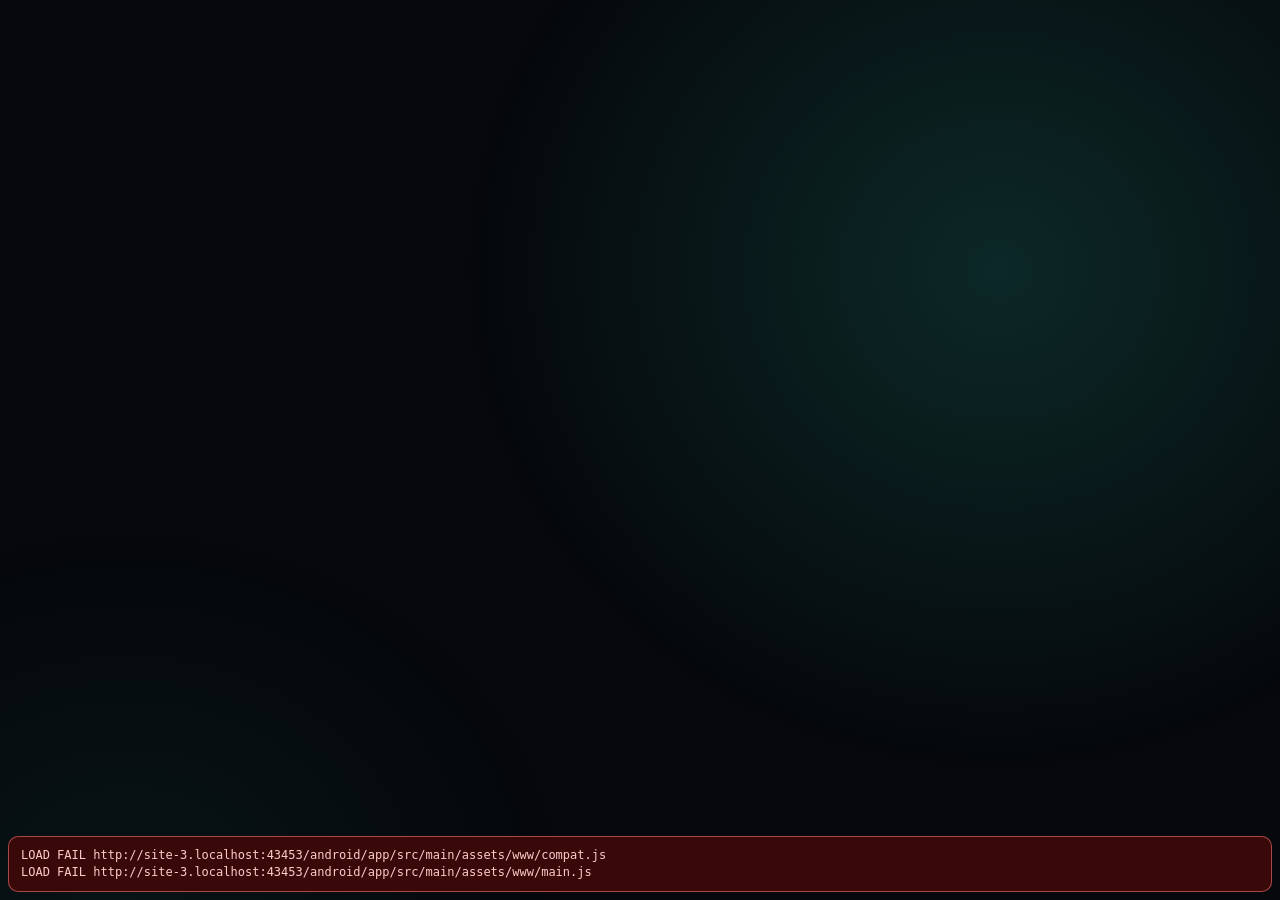
==== commit 08f66b3e: "OpenCode answers are tied to the card on the agent side too The phone's countdown is a guard rail, n" ====
--- a/android/app/src/main/assets/www/index.html
+++ b/android/app/src/main/assets/www/index.html
@@ -37,6 +37,7 @@
     <div class="ap-tool" id="apTool"></div>
     <div class="ap-desc" id="apDesc"></div>
     <pre class="ap-detail" id="apDetail"></pre>
+    <div class="ap-pattern" id="apPattern" hidden></div>
     <div class="ap-choices" id="apChoices" hidden></div>
     <div class="ap-custom" id="apCustom" hidden>
       <input type="text" id="apCustomText" autocomplete="off" spellcheck="false" enterkeyhint="send">
--- a/android/app/src/main/assets/www/style.css
+++ b/android/app/src/main/assets/www/style.css
@@ -1011,6 +1011,9 @@
 .ap-desc:empty { display: none; }
 .ap-detail { flex: 1; min-height: 0; overflow: auto; margin: 0; padding: 10px 12px; border-radius: 12px; background: #06080b; border: 1px solid var(--line);
   font: 12.5px/1.45 "Roboto Mono", monospace; color: #d5dce5; white-space: pre-wrap; word-break: break-word; touch-action: pan-y; -webkit-user-select: text; user-select: text; }
+/* What Allow always would save (OpenCode's proposed pattern), shown so the card says what it agrees to. */
+.ap-pattern { font-size: 12px; color: var(--muted); }
+.ap-pattern:empty { display: none; }
 .ap-foot { display: flex; align-items: center; gap: 12px; }
 .ap-time { flex: 1; font-size: 12px; color: var(--dim); }
 .ap-btn { min-width: 150px; padding: 14px 22px; border-radius: 14px; font-size: 17px; font-weight: 700; }
--- a/android/app/src/main/assets/www/controls.css
+++ b/android/app/src/main/assets/www/controls.css
@@ -0,0 +1,69 @@
+.control-deck{display:flex;flex-direction:column;padding:9px 12px;gap:8px;min-width:0;overflow:hidden}.control-deck>.w-title{flex:none}.deck-list{display:flex;flex-direction:column;gap:8px;min-height:0;overflow:auto;flex:1}.deck-channel{background:#ffffff08;border:1px solid #ffffff12;border-radius:9px;padding:8px;display:flex;flex-direction:column;gap:6px;min-width:0}.deck-channel-name{font-size:13px;font-weight:650;white-space:nowrap;overflow:hidden;text-overflow:ellipsis}.deck-channel-foot,.deck-toolbar{display:flex;gap:6px;align-items:center;justify-content:space-between}.deck-value{font-variant-numeric:tabular-nums;font-size:20px;font-weight:700}.deck-button,.deck-hold{color:inherit;background:#ffffff0d;border:1px solid #ffffff20;border-radius:9px;padding:9px 10px;min-height:38px;font:inherit;cursor:pointer;touch-action:manipulation}.deck-button:active,.deck-hold.held{background:var(--accent,#60a5fa);color:#111827}.deck-button.selected,.deck-button[aria-pressed=true]{border-color:var(--accent,#60a5fa);background:#60a5fa25}.deck-button:disabled,.deck-hold:disabled{opacity:.4;cursor:default}.deck-slider{width:100%;min-width:0;accent-color:var(--accent,#60a5fa);height:25px;touch-action:pan-y}.deck-meter{height:5px;background:#ffffff10;border-radius:5px;overflow:hidden}.deck-meter i{display:block;width:100%;height:100%;background:linear-gradient(90deg,#34d399,#facc15 75%,#fb7185);transform-origin:left;transition:transform .15s linear}.deck-muted .deck-meter i{opacity:.25}.deck-actions{display:grid;align-content:start;grid-template-columns:repeat(auto-fit,minmax(94px,1fr));gap:7px;min-height:0;overflow:auto;flex:1}.deck-actions>.deck-button,.deck-task>.deck-button:first-child{display:flex;flex-direction:column;justify-content:center;align-items:center;gap:5px;min-height:64px}.deck-actions small{opacity:.6;font-size:11px}.deck-caption,.deck-empty{font-size:12px;line-height:1.5;color:var(--muted,#94a3b8)}.deck-empty{padding:12px;text-align:center;margin:auto}.deck-track{font-weight:700;font-size:clamp(15px,2.5vw,24px);overflow:hidden;text-overflow:ellipsis;white-space:nowrap}.deck-task{display:flex;flex-direction:column;gap:4px}.deck-task .deck-button:first-child{flex:1}.deck-hold{flex:1;min-height:46px;font-weight:700;user-select:none;-webkit-user-select:none;touch-action:none}.deck-offline{opacity:.6}.deck-offline::after{content:'Computer connection unavailable';font-size:11px;color:#fbbf24}.deck-vertical{display:grid;grid-template-columns:repeat(auto-fit,minmax(85px,1fr))}.deck-vertical .deck-channel{align-items:center}.deck-vertical .deck-slider::-webkit-slider-runnable-track{background:rgba(255,255,255,.14)}.deck-vertical .deck-slider{writing-mode:vertical-lr;direction:rtl;flex:1;height:100px;min-height:60px;width:28px}.deck-channel label{display:flex;align-items:center;gap:5px}.deck-channel label .deck-value{font-size:13px}
+
+.deck-power-grid{display:flex;gap:8px;min-height:0}.deck-power-item{flex:1;min-width:0}.deck-overdue{color:var(--red,#ef4444)}
+
+/* Internet Radio: Grid + Horizontal Sliding Cards */
+.deck-radio-widget{display:flex;flex-direction:column;min-height:0}
+.radio-grid-wrap,.radio-carousel{position:relative;flex:1;min-height:0;min-width:0;display:flex}
+.radio-grid{flex:1;min-height:0;overflow-y:auto;overflow-x:hidden;display:grid;grid-template-columns:repeat(auto-fill,minmax(84px,1fr));gap:8px;align-content:start;padding:2px}
+.radio-card{position:relative;display:flex;flex-direction:column;align-items:center;justify-content:center;gap:6px;padding:8px 6px 7px;background:rgba(255,255,255,.05);border:1px solid rgba(255,255,255,.11);border-radius:12px;color:inherit;font:inherit;cursor:pointer;touch-action:manipulation;user-select:none;-webkit-user-select:none;transition:transform .16s ease,border-color .18s ease,background .18s ease,box-shadow .18s ease;min-width:0}
+.radio-card:active{transform:scale(.96)}
+.radio-card:disabled{opacity:.42;cursor:default}
+.radio-logo-box{position:relative;width:52px;height:52px;border-radius:12px;background:#f8fafc;box-shadow:0 3px 10px rgba(0,0,0,.28),inset 0 0 0 1px rgba(255,255,255,.45);display:grid;place-items:center;overflow:hidden;flex-shrink:0}
+.radio-logo{width:100%;height:100%;object-fit:contain;padding:3px;opacity:0;transition:opacity .18s ease;pointer-events:none}
+.radio-logo-box.has-logo .radio-logo{opacity:1}
+.radio-fallback{position:absolute;top: 0; right: 0; bottom: 0; left: 0;display:grid;place-items:center;font-size:16px;font-weight:800;letter-spacing:.04em;color:#0f172a;background:linear-gradient(135deg,#e2e8f0,#cbd5e1)}
+.radio-logo-box.has-logo .radio-fallback{opacity:0;pointer-events:none}
+.radio-name{font-size:10.5px;font-weight:600;line-height:1.2;text-align:center;color:rgba(241,245,249,.9);max-width:100%;display:-webkit-box;-webkit-line-clamp:2;-webkit-box-orient:vertical;overflow:hidden;word-break:break-word}
+.radio-card.is-playing{border-color:#00c2d1;background:linear-gradient(180deg,rgba(0,194,209,.2),rgba(0,194,209,.07));box-shadow:0 0 0 1px rgba(0,194,209,.38),0 6px 18px rgba(0,194,209,.18)}
+.radio-card.is-playing .radio-name{color:#67e8f9;font-weight:700}
+
+/* Live playing equalizer badge */
+.radio-eq{position:absolute;right:3px;bottom:3px;display:none;align-items:flex-end;gap:1.5px;height:12px;padding:2px 3px;border-radius:5px;background:rgba(9,15,24,.84);backdrop-filter:blur(4px)}
+.radio-card.is-playing .radio-eq{display:inline-flex}
+.radio-eq i{display:block;width:2px;height:8px;border-radius:1px;background:#00e5f5;transform-origin:bottom}
+.radio-eq i:nth-child(2){height:10px}
+.radio-eq i:nth-child(3){height:6px}
+html.beat-3 .radio-eq i:nth-child(1),html.beat-2 .radio-eq i:nth-child(2),html.beat-4 .radio-eq i:nth-child(3){transform:scaleY(.3)}
+
+/* Horizontal sliding station cards */
+.radio-carousel{container-type:size;align-items:center}
+.radio-carousel-track{flex:1;height:100%;min-width:0;display:flex;align-items:center;gap:10px;overflow-x:auto;overflow-y:hidden;overscroll-behavior-x:contain;-webkit-overflow-scrolling:touch;touch-action:pan-x pan-y;scroll-snap-type:x proximity;scrollbar-width:none;padding:3px 4px}
+.radio-carousel-track::-webkit-scrollbar{display:none}
+.radio-carousel-track.is-dragging{scroll-snap-type:none;cursor:grabbing}
+.radio-carousel .radio-card{flex:0 0 auto;scroll-snap-align:center;width:112px;height:100%;max-height:190px;padding:10px 8px 9px;gap:7px;border-radius:16px;background:linear-gradient(180deg,rgba(24,34,48,.94),rgba(12,18,27,.97));border:1px solid rgba(255,255,255,.1);box-shadow:0 6px 16px rgba(0,0,0,.32)}
+.radio-carousel .radio-card::after{content:'';position:absolute;left:24%;right:24%;bottom:0;height:2.5px;border-radius:3px 3px 0 0;background:transparent;transition:background .2s ease,box-shadow .2s ease}
+.radio-carousel .radio-card.is-playing{border-color:#00c2d1;background:linear-gradient(180deg,rgba(14,48,62,.96),rgba(9,24,34,.98));box-shadow:0 0 0 1px rgba(0,194,209,.45),0 8px 22px rgba(0,194,209,.24)}
+.radio-carousel .radio-card.is-playing::after{background:#00e5f5;box-shadow:0 0 8px #00e5f5}
+.radio-carousel .radio-logo-box{width:64px;height:64px;border-radius:14px}
+.radio-carousel .radio-name{font-size:11px;-webkit-line-clamp:1;white-space:nowrap;text-overflow:ellipsis;display:block;width:100%}
+
+@container (min-height: 1px){
+  .radio-carousel .radio-card{width:clamp(84px,78cqh,142px);padding:clamp(6px,5cqh,12px) 7px;gap:clamp(4px,4cqh,9px)}
+  .radio-carousel .radio-logo-box{width:clamp(42px,54cqh,88px);height:clamp(42px,54cqh,88px);border-radius:clamp(10px,10cqh,16px)}
+  .radio-carousel .radio-name{font-size:clamp(9.5px,7.5cqh,12px)}
+}
+
+.radio-nav{position:absolute;top:50%;transform:translateY(-50%);z-index:2;width:24px;height:40px;border-radius:8px;border:1px solid rgba(255,255,255,.16);background:rgba(10,15,24,.78);backdrop-filter:blur(6px);color:#e2e8f0;font-size:18px;line-height:1;display:none;place-items:center;cursor:pointer;padding:0;touch-action:manipulation;transition:opacity .15s ease}
+.radio-carousel.can-scroll .radio-nav{display:grid}
+.radio-nav:disabled{opacity:0;pointer-events:none}
+.radio-nav-prev{left:2px}
+.radio-nav-next{right:2px}
+@media (pointer: coarse){
+  .radio-nav{width:22px;height:34px;opacity:.72}
+}
+.sq{gap:4px}.sq-now{display:flex;gap:10px;align-items:center;padding:6px;border-radius:10px;background:#ffffff0a;flex:none}.sq-now .sq-cover{width:52px;height:52px}.sq-now.playing .sq-label{color:var(--accent,#1db954)}.sq-cover{flex:none;width:36px;height:36px;border-radius:6px;background:#ffffff12;overflow:hidden;display:block}.sq-cover img{width:100%;height:100%;object-fit:cover;display:block}.sq-txt{min-width:0;flex:1}.sq-label{font-size:11px;color:var(--muted,#94a3b8);text-transform:uppercase;letter-spacing:.04em}.sq-name{font-size:13.5px;font-weight:650;white-space:nowrap;overflow:hidden;text-overflow:ellipsis}.sq-now .sq-name{font-size:clamp(14px,2.2vw,20px)}.sq-artist{font-size:11.5px;color:var(--muted,#94a3b8);white-space:nowrap;overflow:hidden;text-overflow:ellipsis}.sq-head{font-size:11px;color:var(--muted,#94a3b8);text-transform:uppercase;letter-spacing:.04em;margin:4px 2px 0;flex:none}.sq-item{display:flex;gap:9px;align-items:center;text-align:left;color:inherit;background:none;border:0;border-radius:8px;padding:4px;font:inherit;cursor:pointer;flex:none;touch-action:manipulation}.sq-item:active{background:#ffffff14}
+
+/* Trackpad */
+.deck-trackpad{flex:1;display:flex;flex-direction:row;position:relative;background:#ffffff08;border:1px solid #ffffff14;border-radius:12px;touch-action:none;user-select:none;-webkit-user-select:none;-webkit-tap-highlight-color:transparent;outline:none;cursor:crosshair;overflow:hidden;min-height:0}
+.deck-trackpad:active,.deck-trackpad:focus,.deck-trackpad:focus-visible{border-color:#ffffff14;outline:none;box-shadow:none}
+.deck-trackpad.has-scroll-left{flex-direction:row-reverse}
+.deck-trackpad-surface{flex:1;display:flex;flex-direction:column;align-items:center;justify-content:center;gap:6px;min-height:0;min-width:0;touch-action:none;pointer-events:none}
+.deck-trackpad-hint{font-size:11.5px;color:var(--muted,#94a3b8);text-align:center;pointer-events:none;opacity:.8;padding:0 12px;line-height:1.4}
+.deck-trackpad-icon{font-size:24px;opacity:.5;pointer-events:none}
+.deck-trackpad-bar{display:flex;flex-direction:column;align-items:center;justify-content:center;position:relative;background:rgba(255,255,255,.03);border-left:1px solid rgba(255,255,255,.08);touch-action:none;user-select:none;-webkit-user-select:none;cursor:ns-resize;flex-shrink:0}
+.deck-trackpad.has-scroll-left .deck-trackpad-bar{border-left:none;border-right:1px solid rgba(255,255,255,.08)}
+.deck-trackpad-bar.is-scrolling{background:rgba(255,255,255,.08)}
+.deck-trackpad-bar-icon{font-size:13px;color:var(--muted,#94a3b8);opacity:.45;pointer-events:none;display:flex;flex-direction:column;align-items:center;gap:2px}
+.deck-channel-foot{flex-direction:column;justify-content:center}.deck-mute{width:38px;min-width:38px;padding:7px;display:inline-flex;align-items:center;justify-content:center}.deck-mute svg{width:20px;height:20px}
+.deck-chooser .deck-button{min-width:0;white-space:normal;overflow-wrap:anywhere}.deck-chooser-horizontal{display:grid;grid-auto-flow:column;grid-auto-columns:minmax(72px,1fr);grid-template-rows:1fr;overflow-x:auto;overflow-y:hidden}.deck-chooser-grid{display:grid;grid-template-columns:repeat(auto-fit,minmax(72px,1fr));align-content:start}.deck-chooser-horizontal .deck-button,.deck-chooser-grid .deck-button{min-height:64px;white-space:nowrap;overflow:hidden;text-overflow:ellipsis}
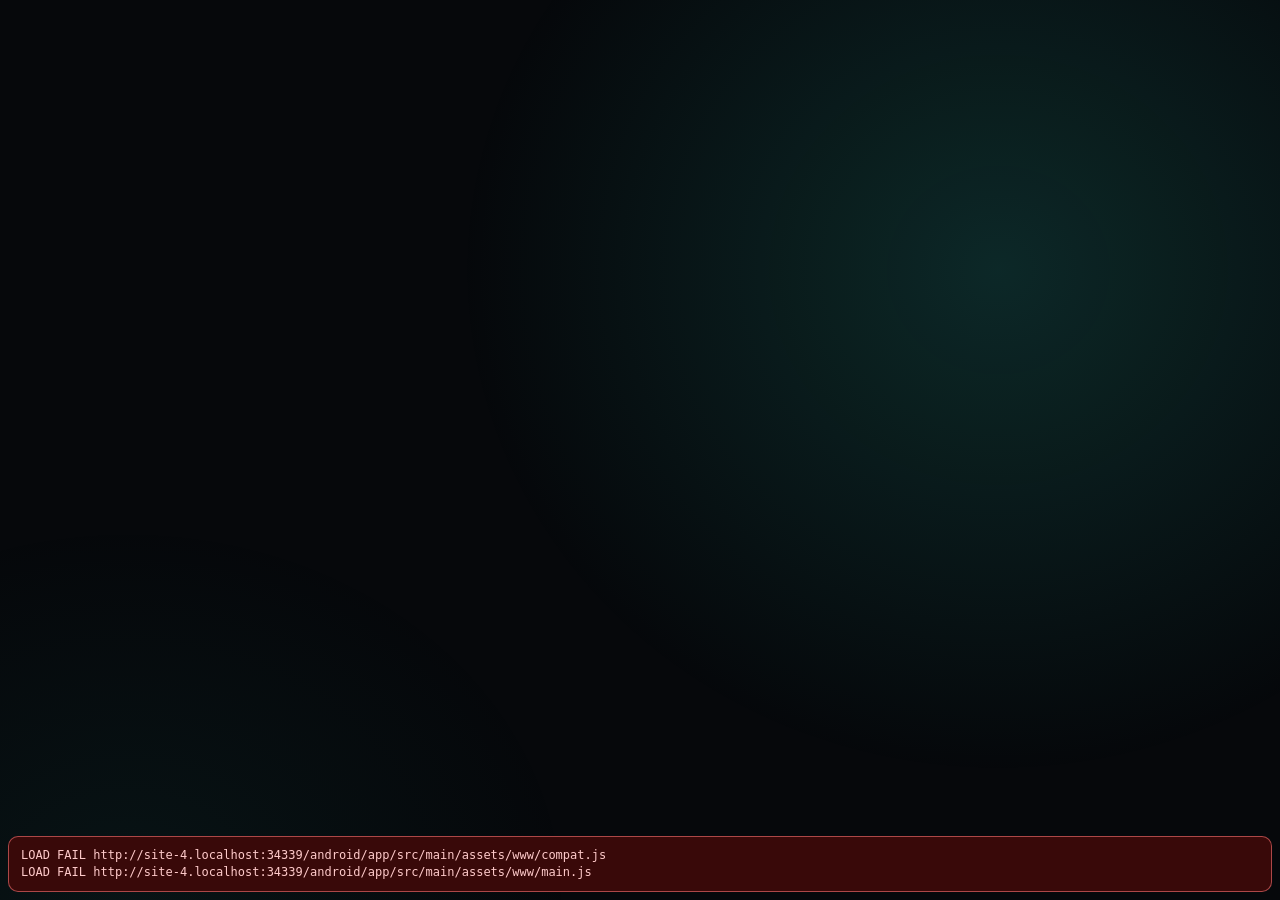
==== commit e03fc3b3: "Merge upstream/main (Codex prompts #321, live Codex quota #290, clipboard steps #308) and the second" ====
--- a/android/app/src/main/assets/www/index.html
+++ b/android/app/src/main/assets/www/index.html
@@ -33,7 +33,8 @@
 
 <div id="approval" hidden>
   <div class="ap-card">
-    <div class="ap-head"><span class="ap-logo" id="apLogo">✳</span><span id="apSource">Claude Code</span><span class="ap-sep">·</span><span id="apProject"></span><span class="ap-count" id="apCount"></span></div>
+    <div class="ap-head"><span class="ap-logo" id="apLogo" aria-hidden="true">◆</span><span id="apSource">AI agent</span><span class="ap-count" id="apCount"></span></div>
+    <div class="ap-context"><b id="apProject"></b><span class="ap-sep" id="apContextSep">·</span><code id="apCwd"></code></div>
     <div class="ap-tool" id="apTool"></div>
     <div class="ap-desc" id="apDesc"></div>
     <pre class="ap-detail" id="apDetail"></pre>
@@ -64,6 +65,7 @@
 
 <div class="toast" id="toast"></div>
 <div id="offline"><svg class="ico" viewBox="0 0 24 24" fill="none" stroke="currentColor" stroke-width="2" stroke-linecap="round" stroke-linejoin="round" aria-hidden="true"><path d="M8.5 16.5a5 5 0 0 1 7 0M2 8.82a15 15 0 0 1 4.17-2.65M10.66 5c4.01-.36 8.14.9 11.34 3.76M16.85 11.25a10 10 0 0 1 2.22 1.68M5 13a10 10 0 0 1 5.24-2.76M12 20h.01M2 2l20 20"/></svg><span data-i18n="panel.pcNotConnected">PC not connected</span></div>
+<div id="wake" hidden><button type="button" data-i18n="panel.wake">Wake the PC</button><span class="note" role="status"></span></div>
 <div id="night"><div id="nClock">--:--</div><div id="nDate"></div></div>
 
 <div id="webviewWarn" hidden role="status" style="position:fixed;top:8px;left:8px;right:8px;z-index:90;align-items:center;gap:10px;padding:8px 12px;border-radius:10px;background:rgba(24,20,12,.94);border:1px solid rgba(245,158,11,.45);color:#fde68a;font:12.5px/1.35 system-ui,sans-serif">
--- a/android/app/src/main/assets/www/style.css
+++ b/android/app/src/main/assets/www/style.css
@@ -181,6 +181,14 @@
   font-size: 11.5px; padding: 3px 10px; border-radius: 99px; background: rgba(239, 68, 68, .18); color: #fca5a5;
 }
 body.offline #offline { display: flex; align-items: center; gap: 5px; }
+/* Wake-on-LAN: under the offline pill, only while the PC is unreachable (main.js shows it when the app can wake it) */
+#wake { position: fixed; top: 38px; right: var(--pad-r); z-index: 6; display: flex; flex-direction: column; align-items: flex-end; gap: 6px; max-width: 280px; }
+#wake[hidden] { display: none; }
+#wake button { min-height: 44px; padding: 0 18px; border-radius: 99px; border: 1px solid rgba(255, 255, 255, .2); background: rgba(255, 255, 255, .1); color: var(--text); font-size: 14px; font-weight: 600; }
+#wake button:disabled { opacity: .6; }
+/* opaque backing: the note is the one message that says what to check, and it can sit over the media widget's own text */
+#wake .note { font-size: 12px; color: var(--text); text-align: left; padding: 8px 12px; border-radius: 12px; background: rgba(24, 24, 28, .96); border: 1px solid rgba(255, 255, 255, .16); }
+#wake .note:empty { display: none; }
 .ico { width: 1em; height: 1em; vertical-align: -0.15em; flex: none; }
 .ico.m { margin-right: .35em; }
 
@@ -832,6 +840,30 @@
 .dc-note { display: flex; flex-direction: column; font-size: 12px; padding: 4px 8px; border-left: 3px solid #5865f2; background: rgba(255, 255, 255, .04); border-radius: 6px; }
 .dc-note span { color: var(--muted); white-space: nowrap; overflow: hidden; text-overflow: ellipsis; }
 .w-discord { padding: 9px 10px; display: flex; flex-direction: column; gap: 8px; }
+.w-steam { padding: 9px 12px; display: flex; flex-direction: column; gap: 6px; overflow: hidden; }
+.w-steam .w-title { color: #79a9e8; }
+.st-head { display: flex; align-items: center; justify-content: space-between; gap: 8px; }
+.st-count { color: var(--muted); font-size: 12px; font-weight: 600; white-space: nowrap; }
+.st-list { flex: 1; min-height: 0; overflow-y: auto; display: flex; flex-direction: column; gap: 2px; scrollbar-width: none; }
+.st-list::-webkit-scrollbar { display: none; }
+.st-row { display: grid; grid-template-columns: 38px minmax(0, 1fr); align-items: center; gap: 9px; padding: 4px 6px; border-radius: 8px; font-size: 13px; }
+.st-portrait { width: 34px; height: 34px; border-radius: 50%; position: relative; display: grid; place-items: center; overflow: visible; background: rgba(255,255,255,.08); }
+.st-avatar, .st-avatar-fallback { width: 34px; height: 34px; border-radius: 50%; object-fit: cover; display: grid; place-items: center; background: rgba(255,255,255,.08); color: #c7d5e0; font-size: 14px; font-weight: 700; }
+.st-dot { position: absolute; right: -1px; bottom: -1px; width: 9px; height: 9px; border: 2px solid var(--bg); box-sizing: border-box; border-radius: 50%; background: #4b5563; }
+.st-row.state-1 .st-dot, .st-event .st-dot.state-1 { background: #22c55e; box-shadow: 0 0 6px rgba(34, 197, 94, .5); }
+.st-row.state-2 .st-dot, .st-event .st-dot.state-2 { background: #ef4444; }
+.st-row.state-3 .st-dot, .st-row.state-4 .st-dot, .st-event .st-dot.state-3, .st-event .st-dot.state-4 { background: #f59e0b; }
+.st-row.state-5 .st-dot, .st-row.state-6 .st-dot, .st-event .st-dot.state-5, .st-event .st-dot.state-6 { background: #60a5fa; }
+.st-row:not(.online) { color: var(--muted); opacity: .82; }
+.st-info { display: flex; flex-direction: column; min-width: 0; gap: 1px; }
+.st-name { overflow: hidden; text-overflow: ellipsis; white-space: nowrap; }
+.st-sub { color: var(--muted); font-size: 11px; overflow: hidden; text-overflow: ellipsis; white-space: nowrap; }
+.st-row.online .st-sub { color: #9baec7; }
+.st-activity-list { gap: 5px; }
+.st-event { display: grid; grid-template-columns: 34px minmax(0, 1fr) auto; align-items: center; gap: 8px; padding: 4px 5px; border-radius: 8px; background: rgba(255,255,255,.025); }
+.st-event .st-portrait, .st-event .st-avatar, .st-event .st-avatar-fallback { width: 30px; height: 30px; }
+.st-time { color: var(--dim); font-size: 10px; white-space: nowrap; }
+.st-error { color: #f59e0b; font-size: 11px; line-height: 1.3; }
 .w-ha { padding: 9px 10px; display: flex; flex-direction: column; gap: 6px; }
 .w-ha .w-title { color: #41bdf5; }
 .ha-grid { flex: 1; min-height: 0; display: grid; grid-template-columns: repeat(auto-fill, minmax(104px, 1fr)); grid-auto-rows: minmax(64px, 1fr); gap: 6px; overflow: hidden; }
@@ -1002,8 +1034,13 @@
 .ap-head { display: flex; align-items: center; gap: 7px; font-size: 13px; color: var(--muted); }
 .ap-logo { color: #d97757; font-size: 16px; }
 .ap-logo.opencode { color: #a78bfa; }
+.ap-logo.codex { color: #67e8f9; }
+.ap-logo.claude { color: #d97757; }
 .ap-sep { color: var(--dim); }
-#apProject { color: var(--text); font-weight: 600; }
+.ap-context { min-width: 0; display: flex; align-items: baseline; gap: 7px; font-size: 12px; color: var(--muted); }
+#apProject { flex: 0 1 auto; min-width: 0; max-width: 45%; overflow: hidden; text-overflow: ellipsis; white-space: nowrap; color: var(--text); font-size: 13px; font-weight: 650; }
+#apCwd { flex: 1 1 0; min-width: 0; display: -webkit-box; -webkit-box-orient: vertical; -webkit-line-clamp: 3; overflow: hidden; color: var(--muted); font: 11.5px/1.3 "Roboto Mono", monospace; white-space: normal; overflow-wrap: anywhere; }
+#apCwd:empty { display: none; }
 .ap-count:empty { display: none; }
 .ap-count { margin-left: auto; font-size: 12px; padding: 2px 8px; border-radius: 8px; background: rgba(255, 255, 255, .08); }
 .ap-tool { font-size: 26px; font-weight: 600; letter-spacing: -0.01em; }
